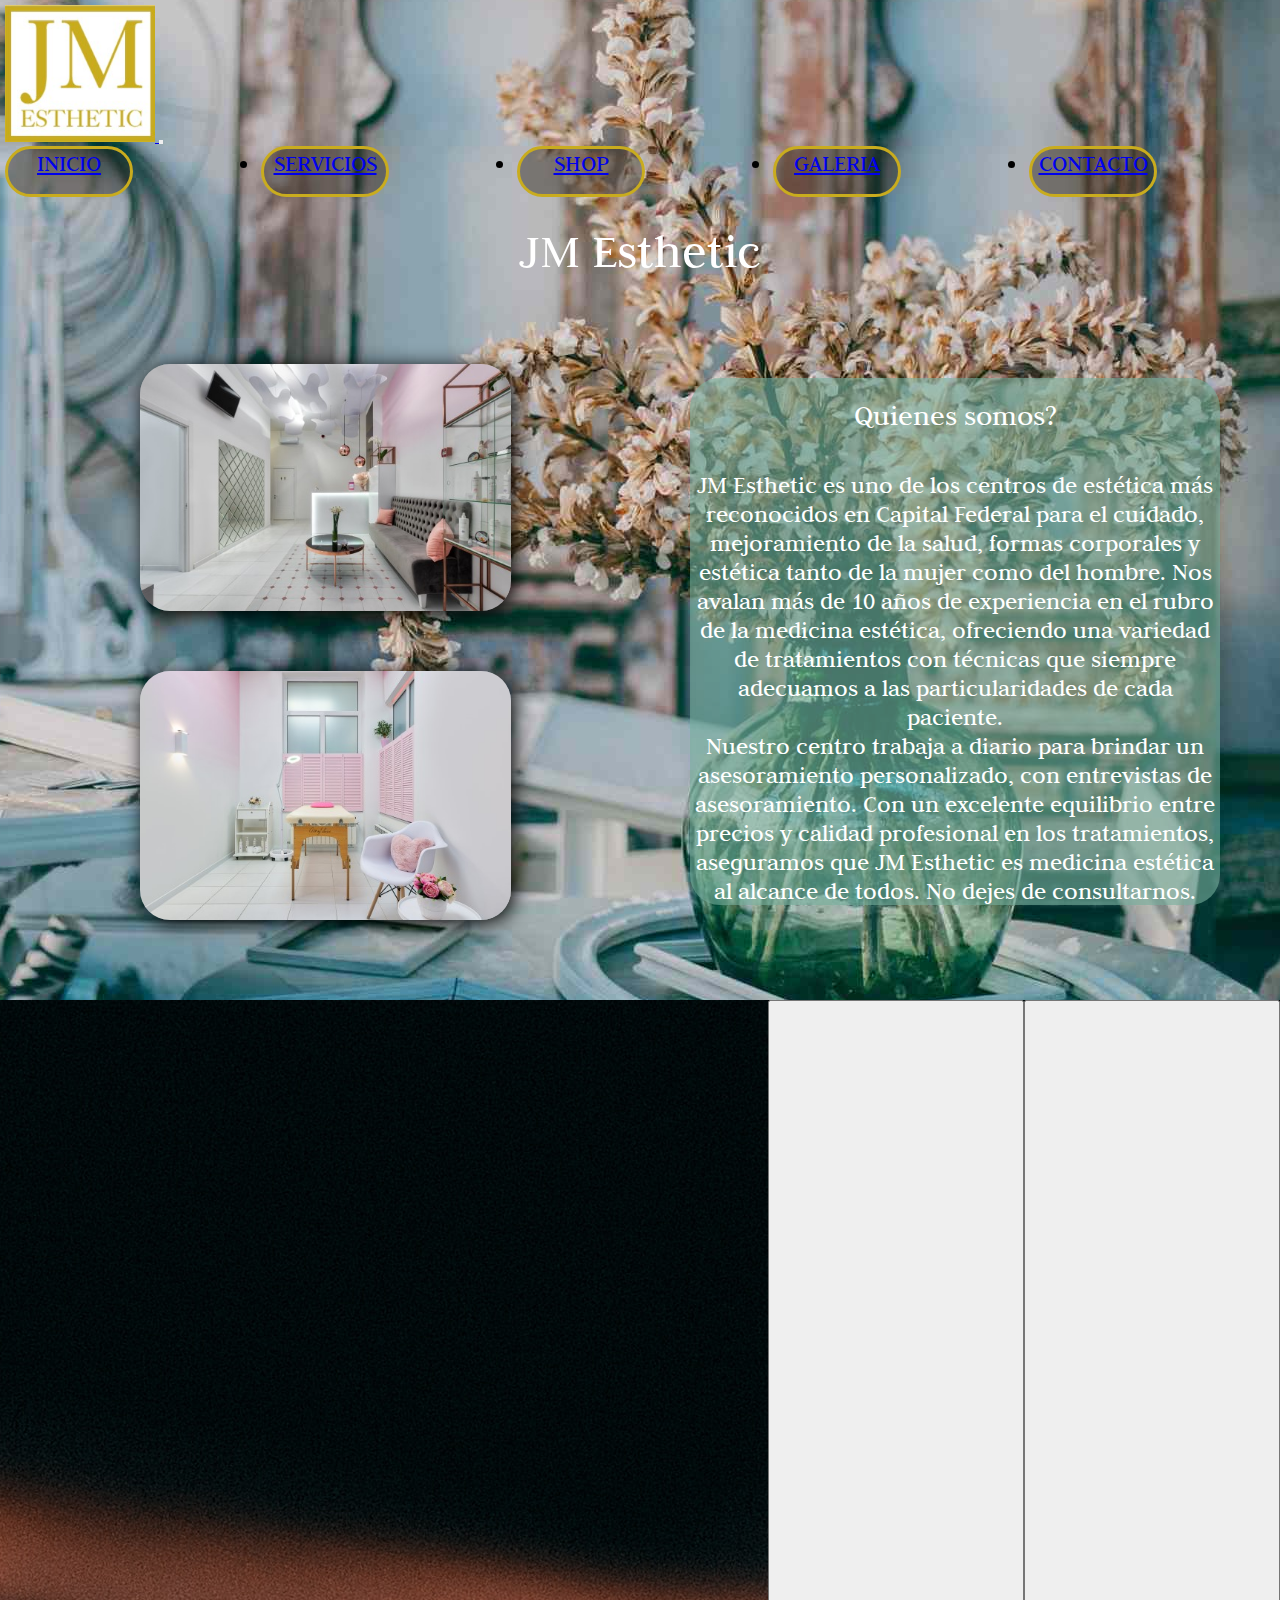
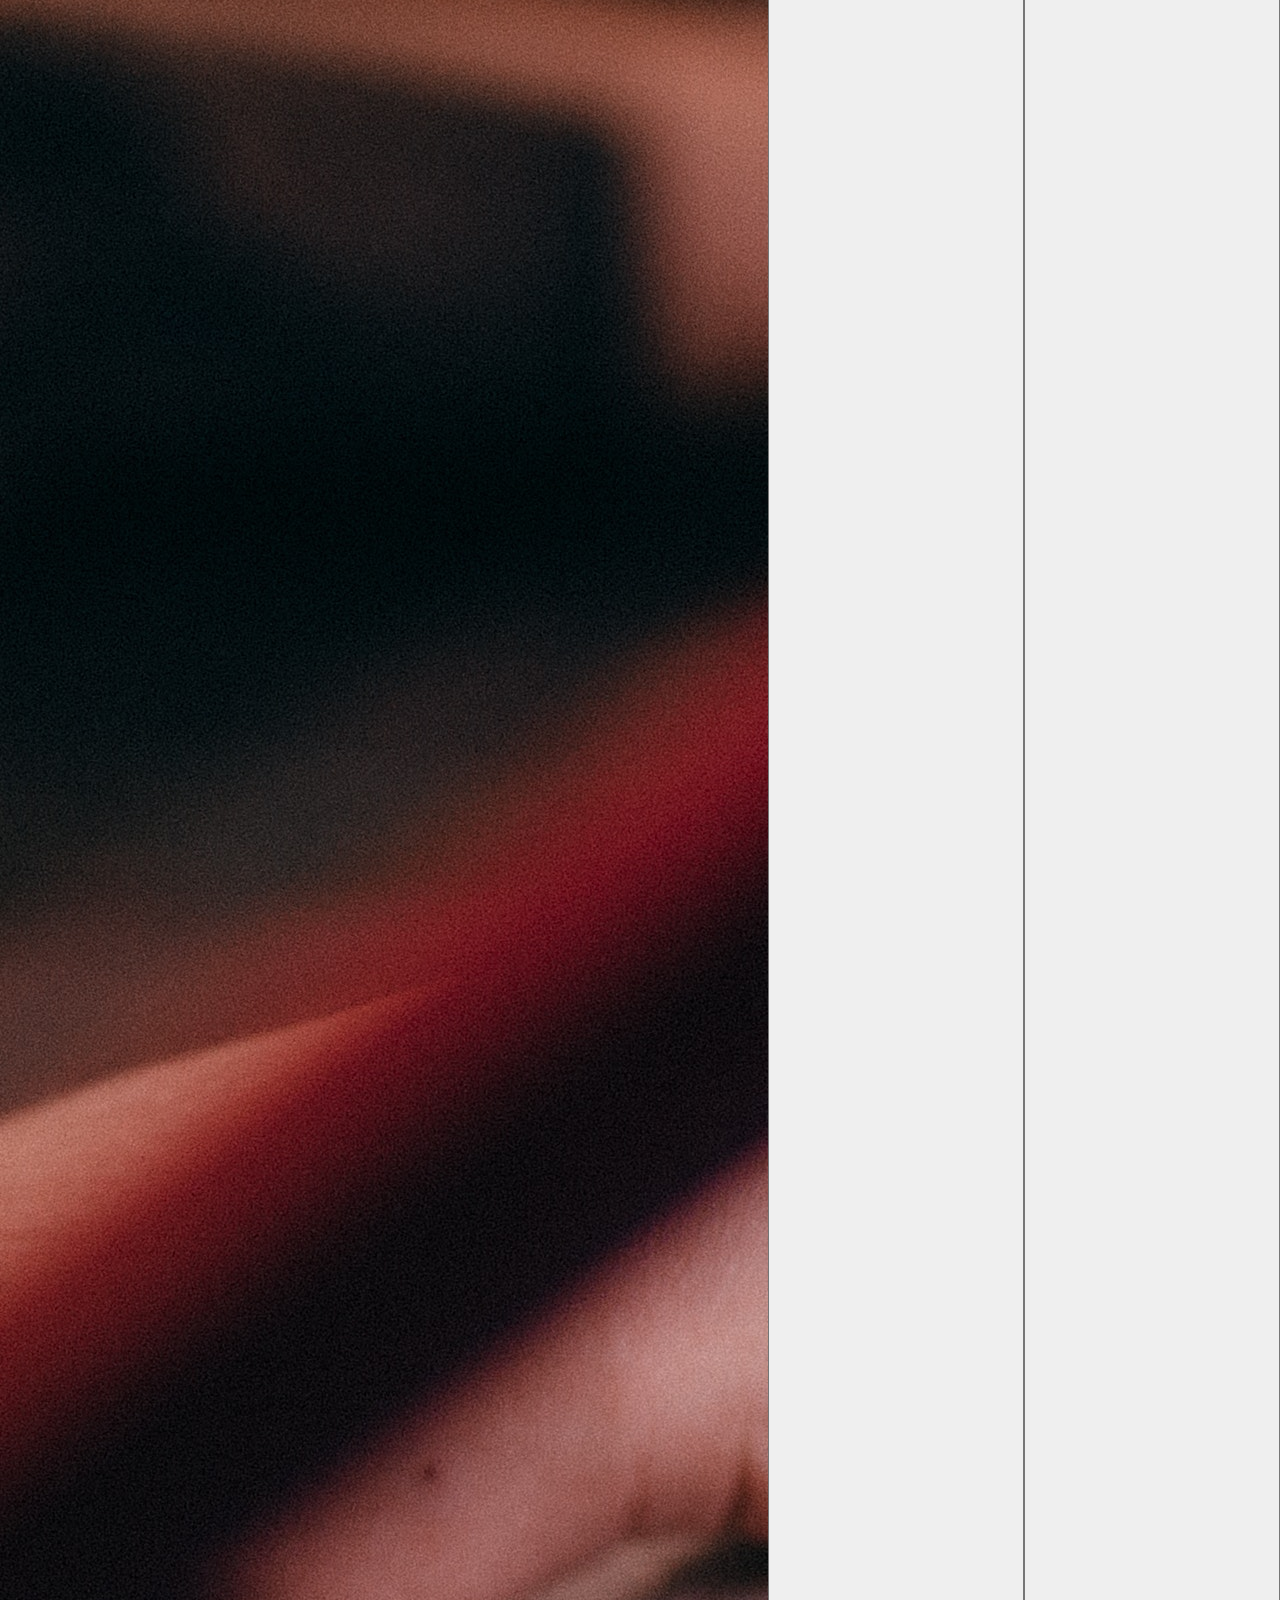
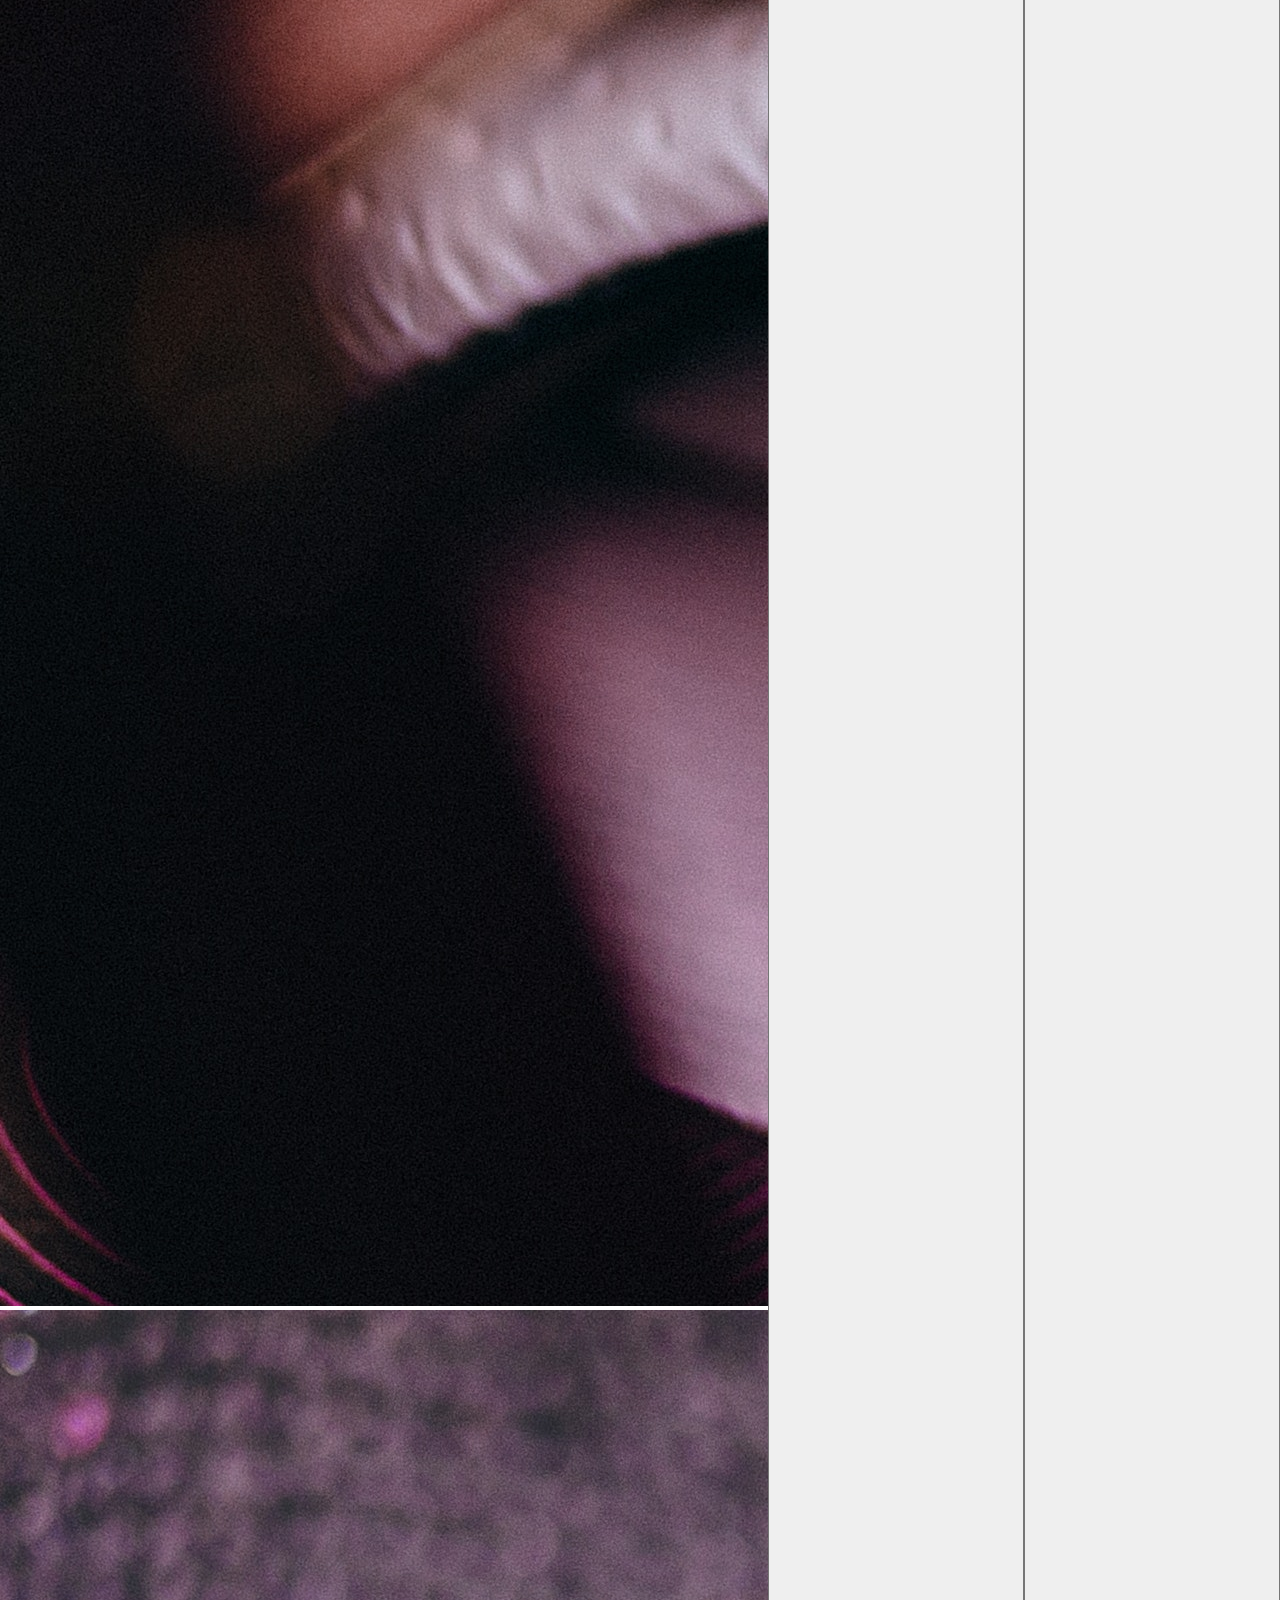
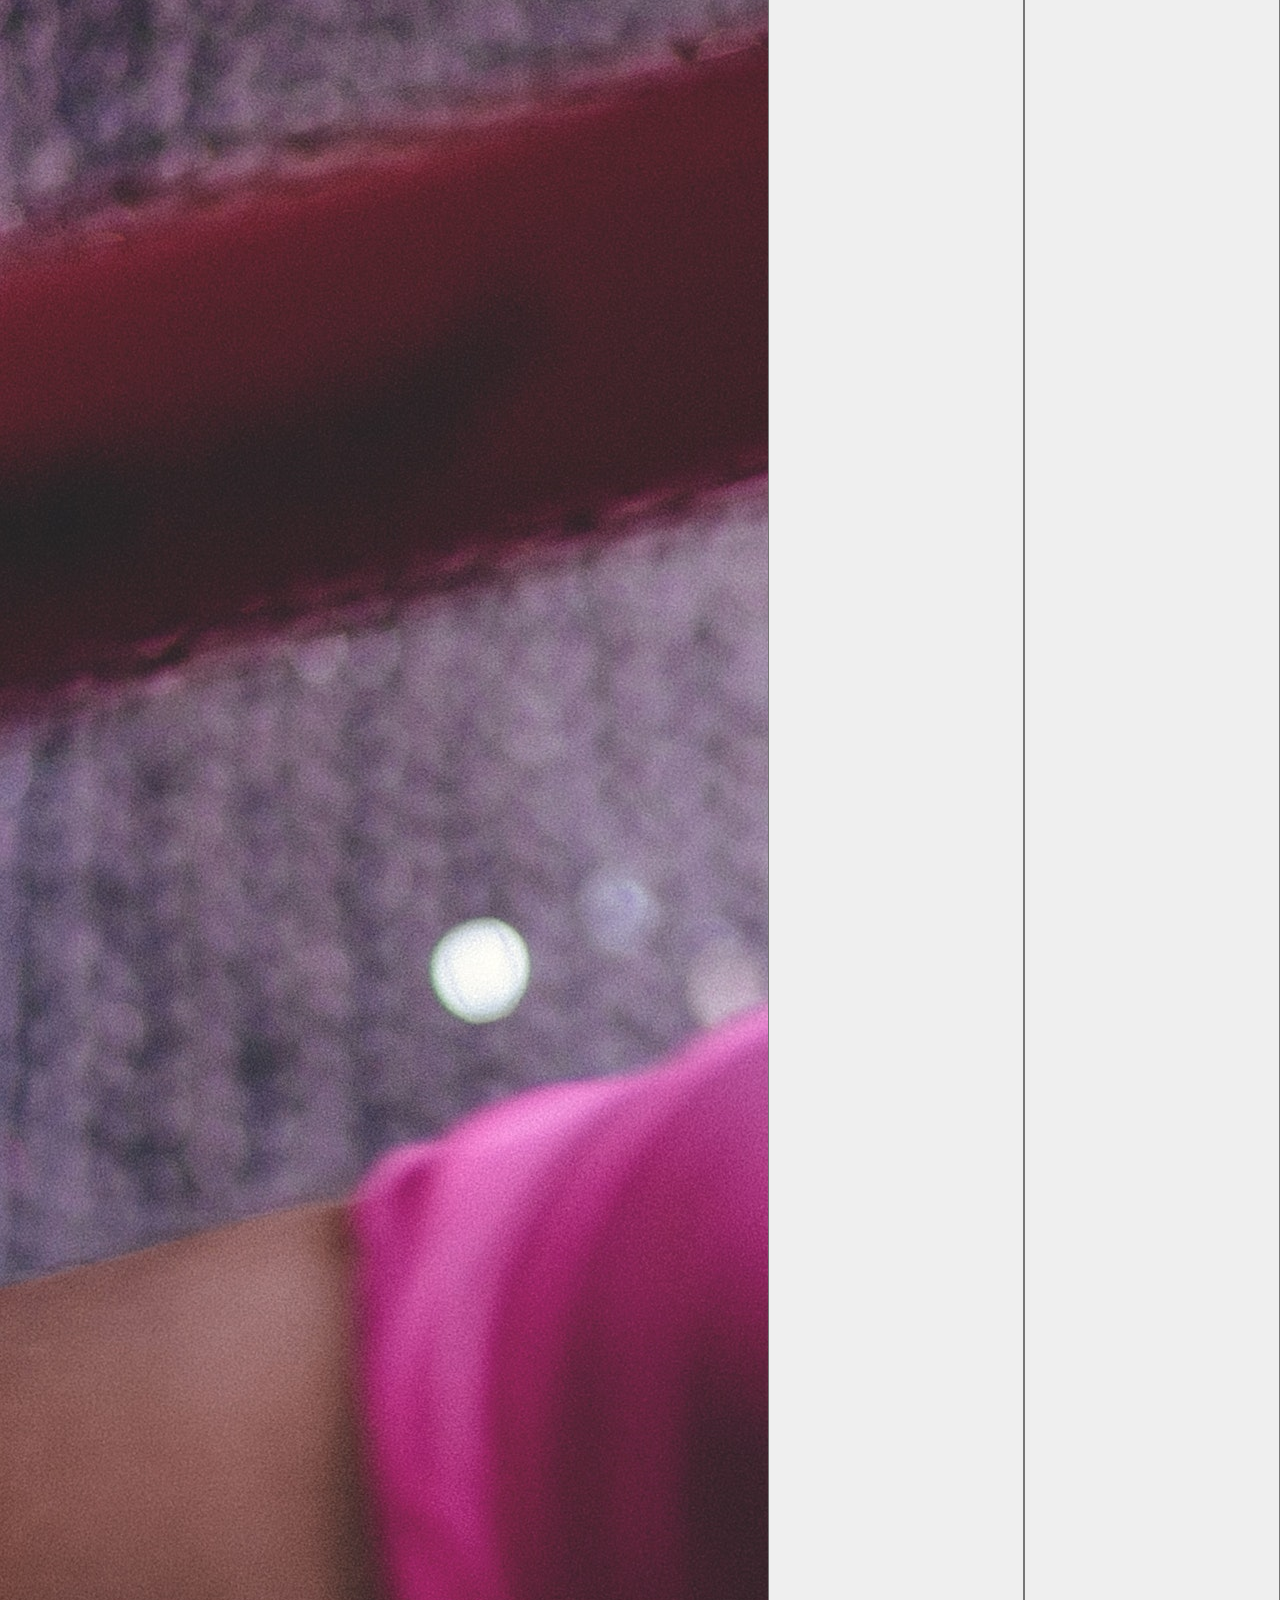
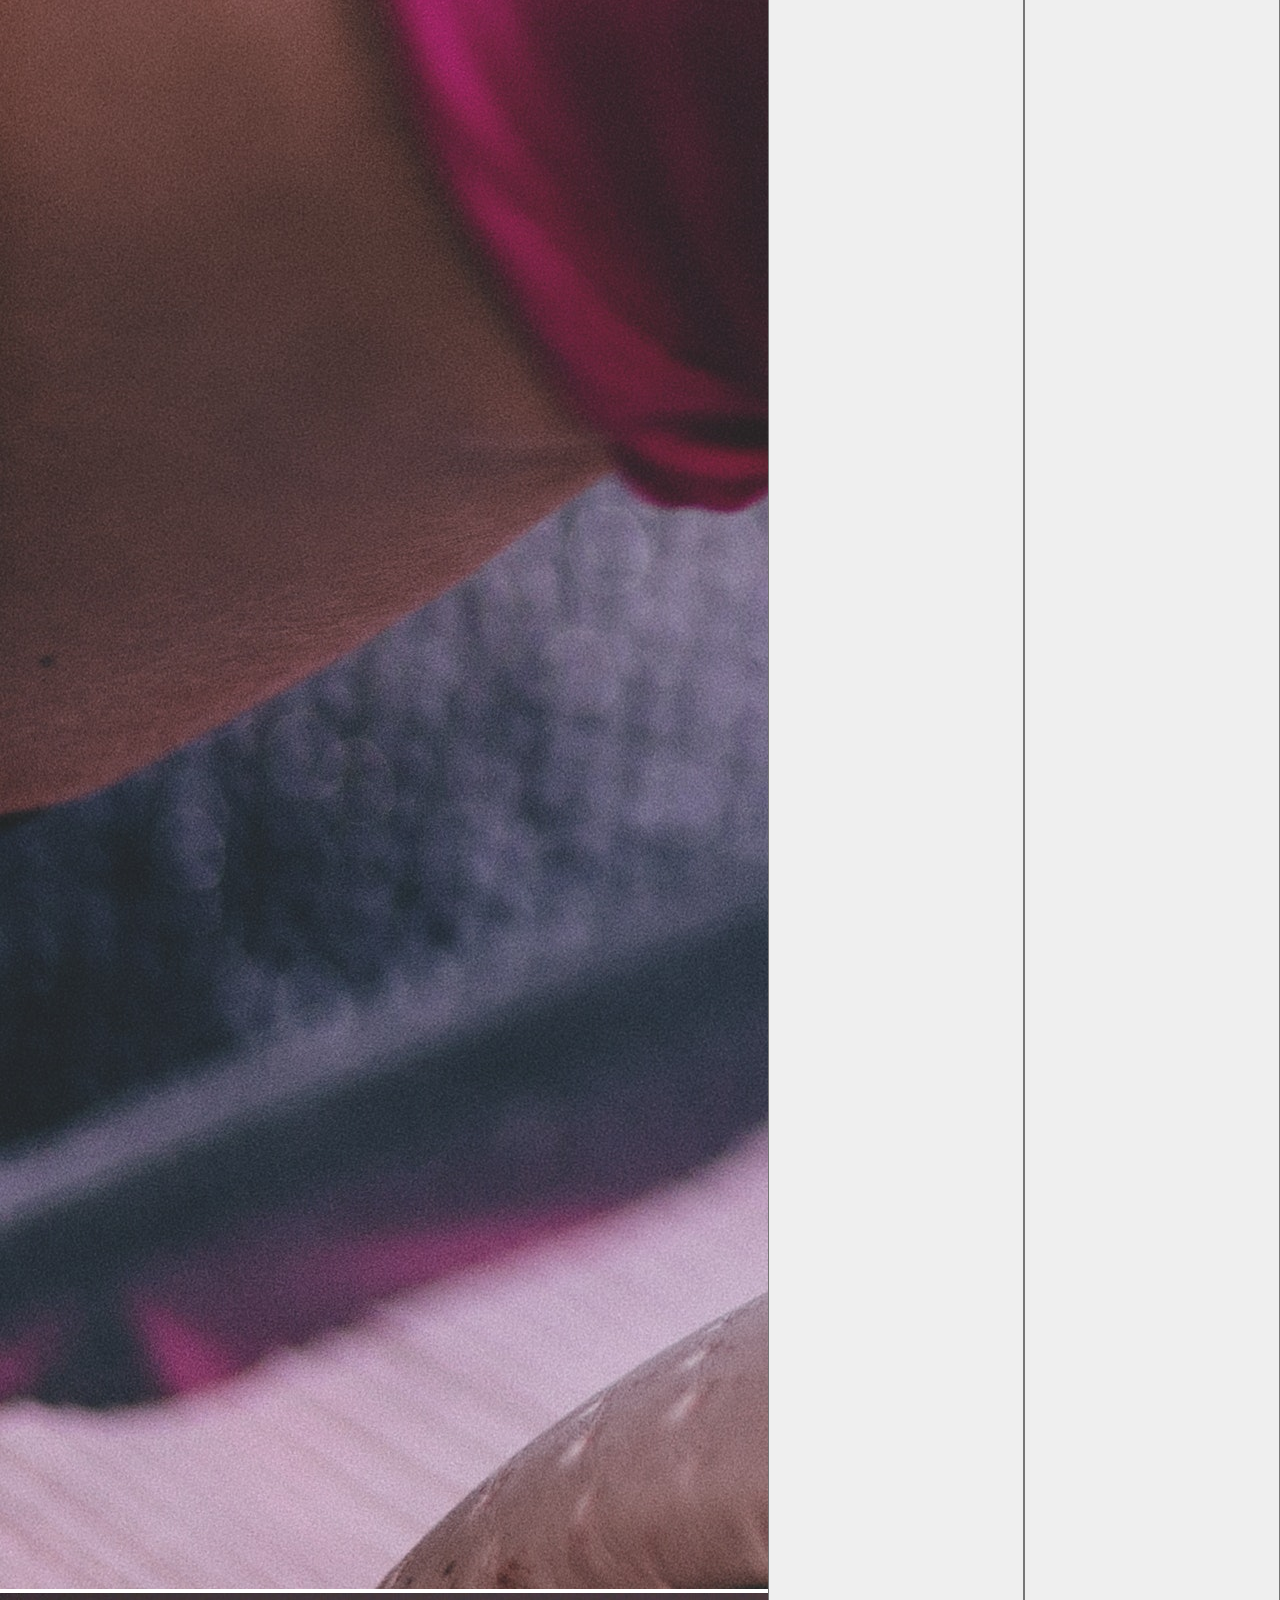
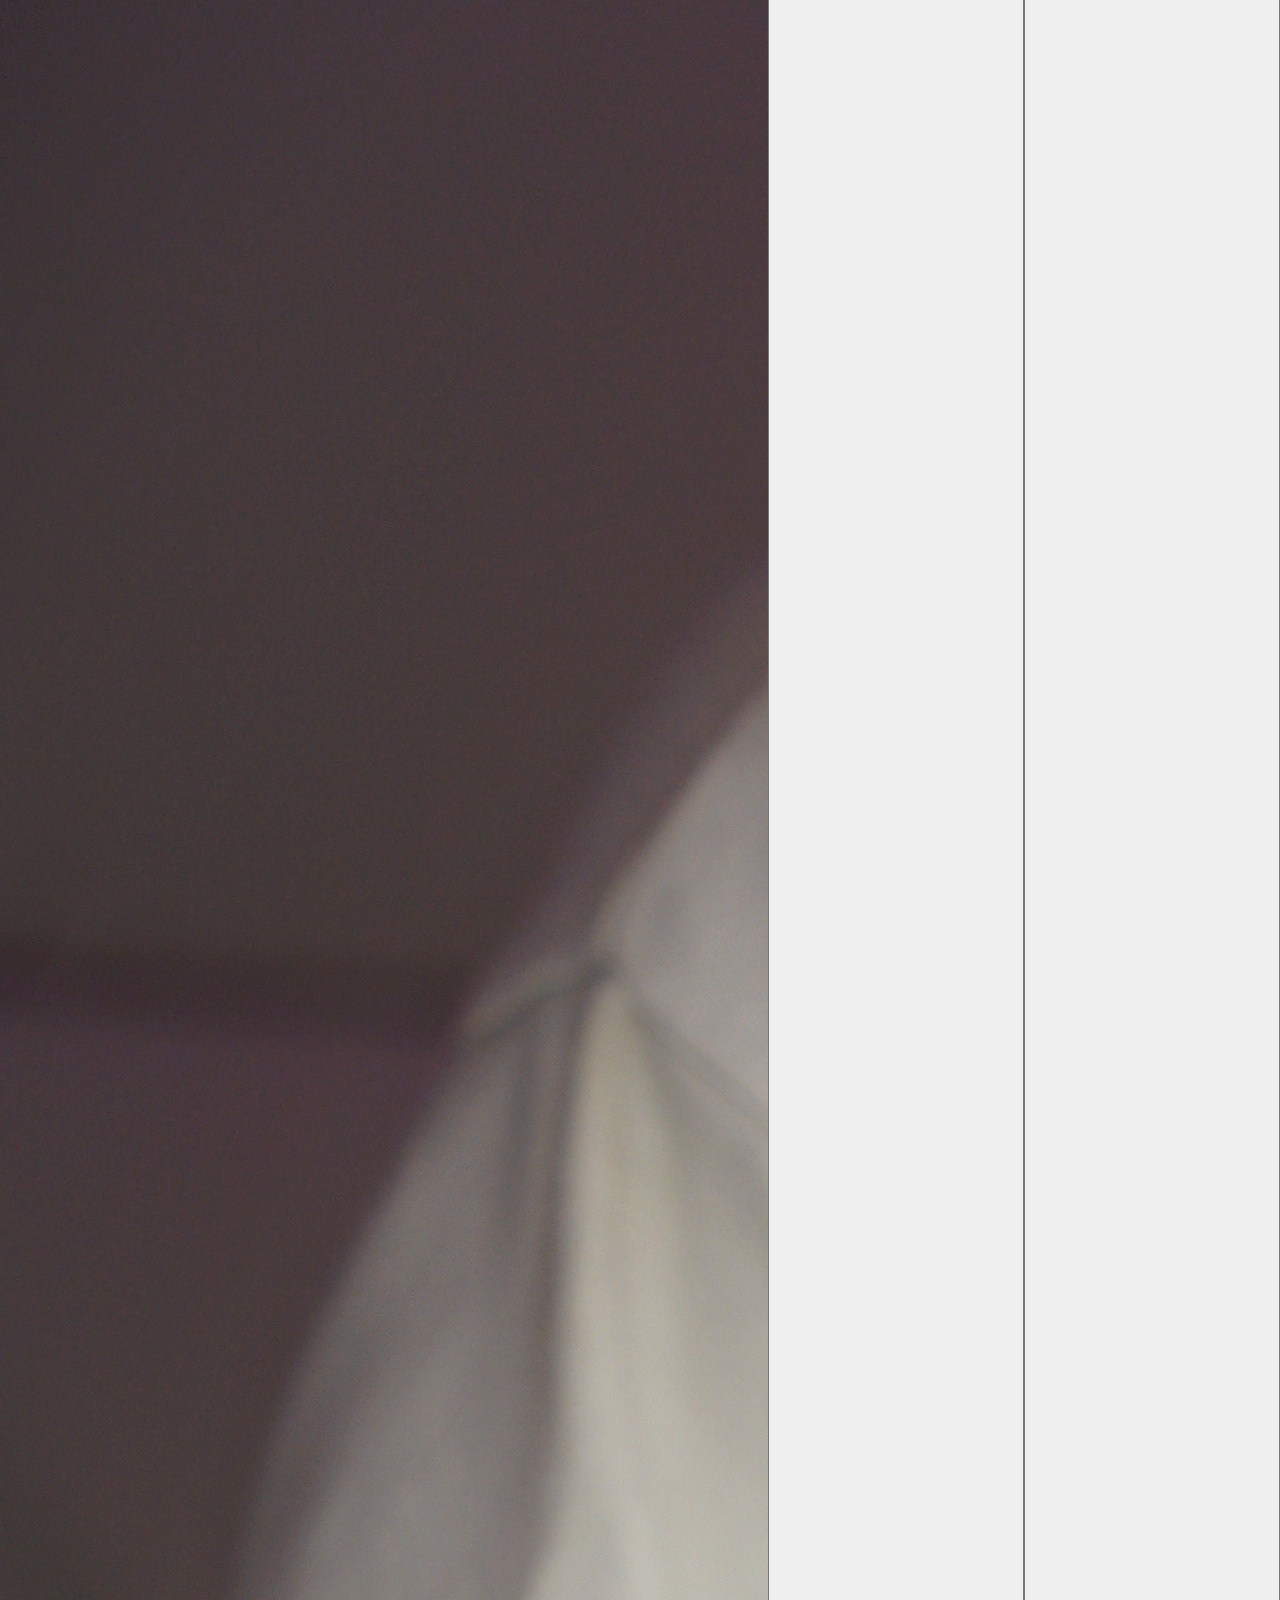
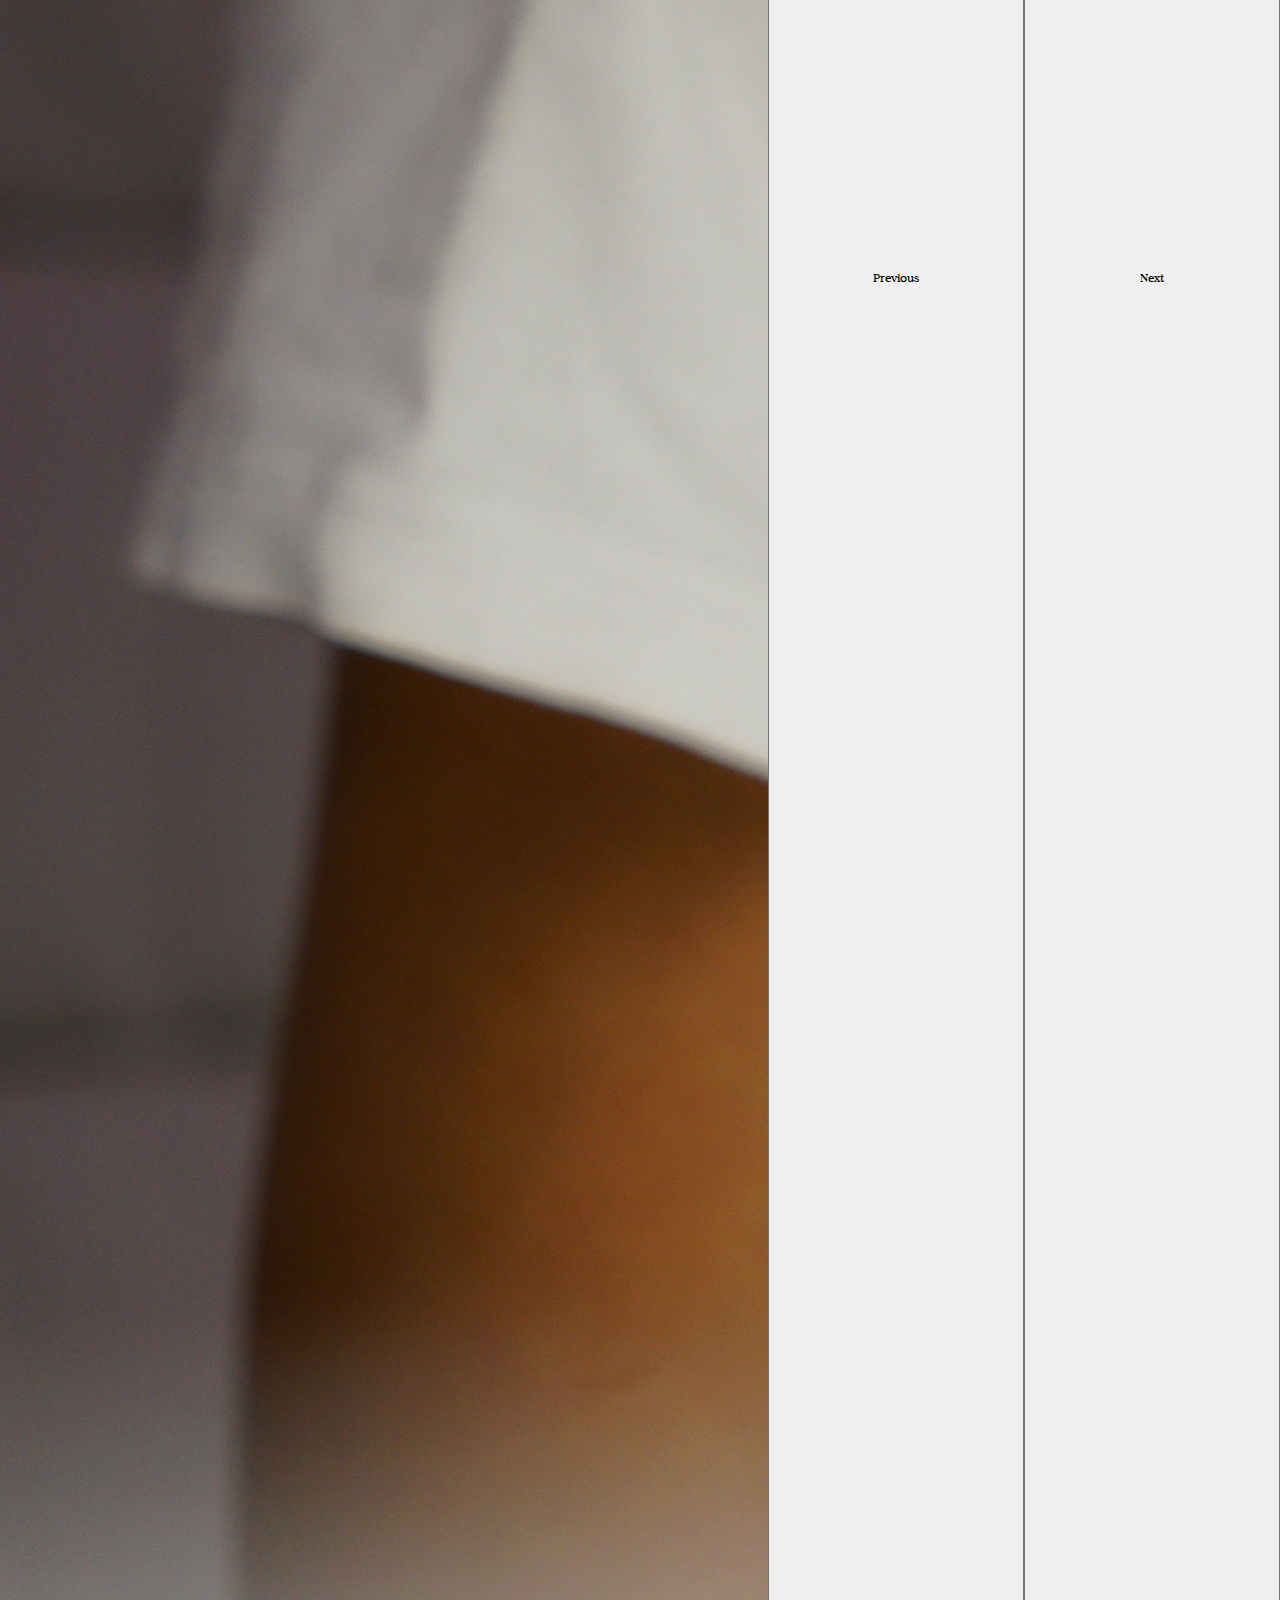
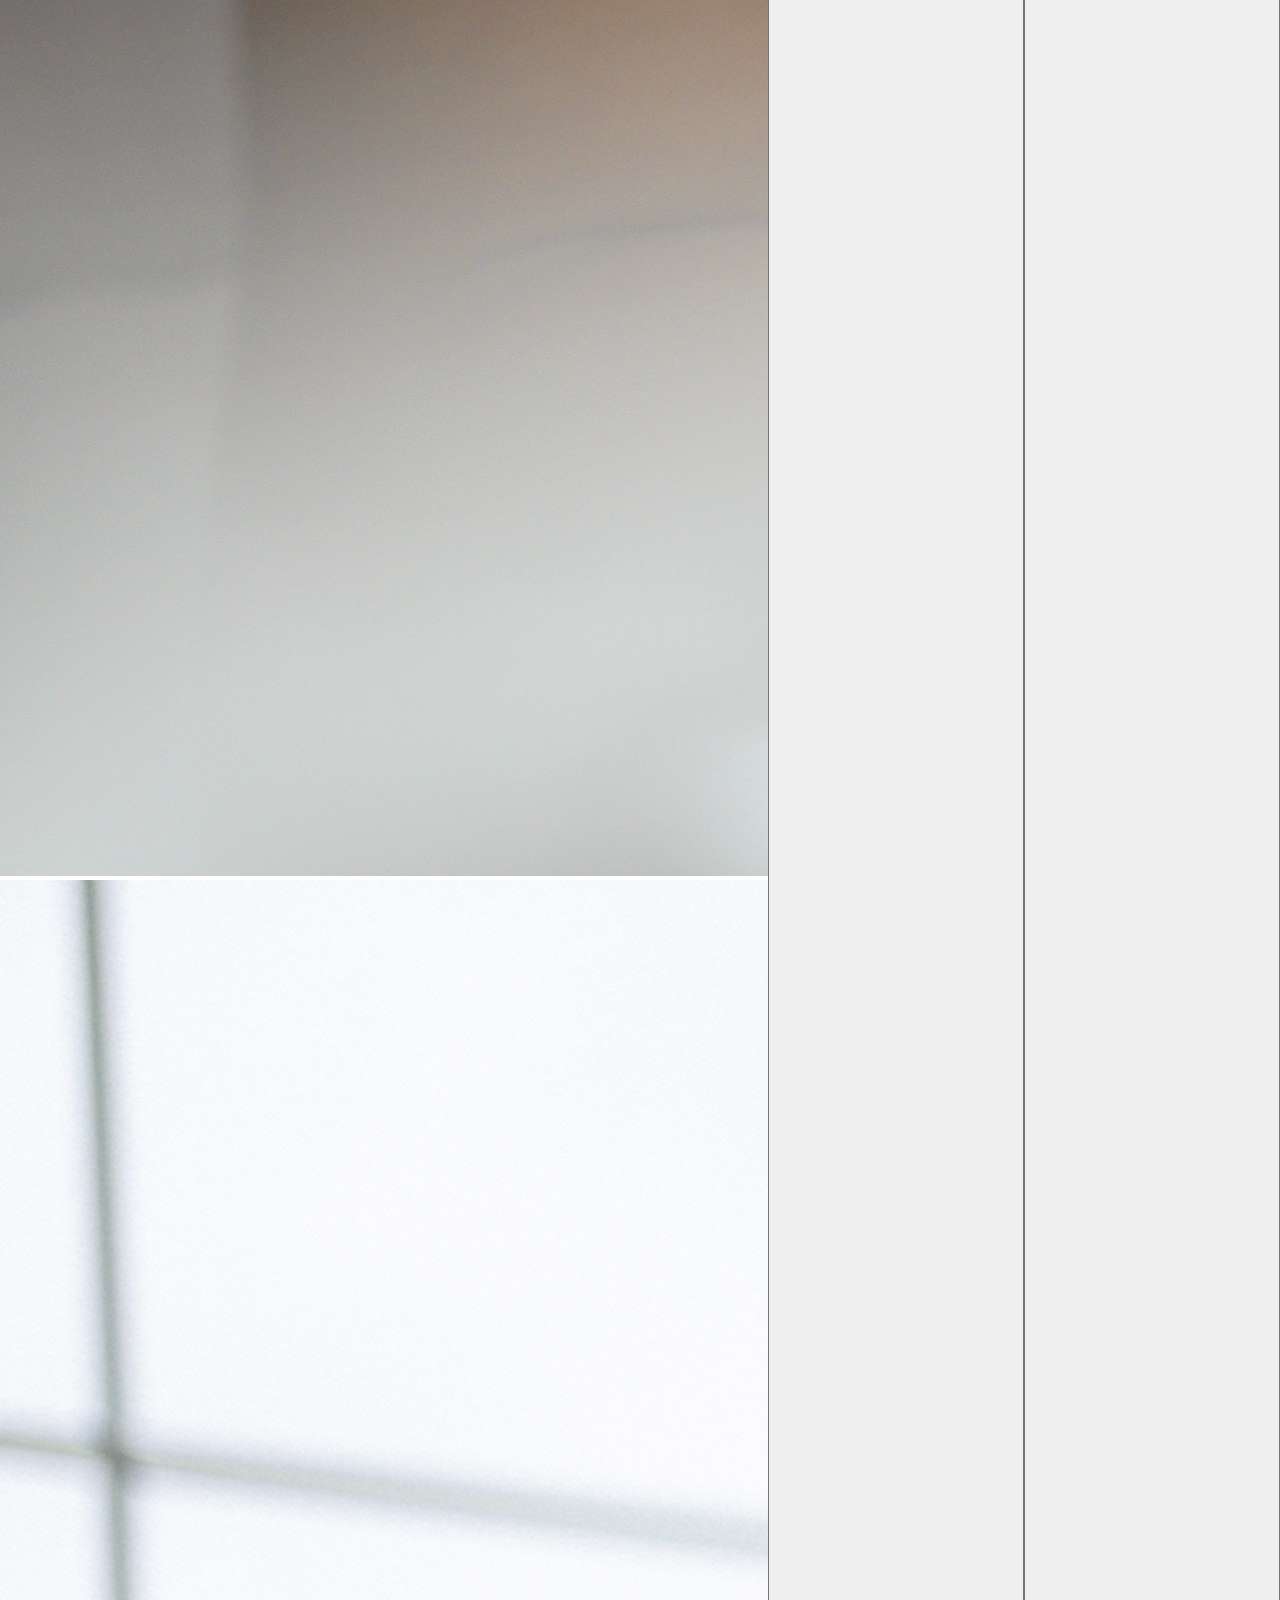
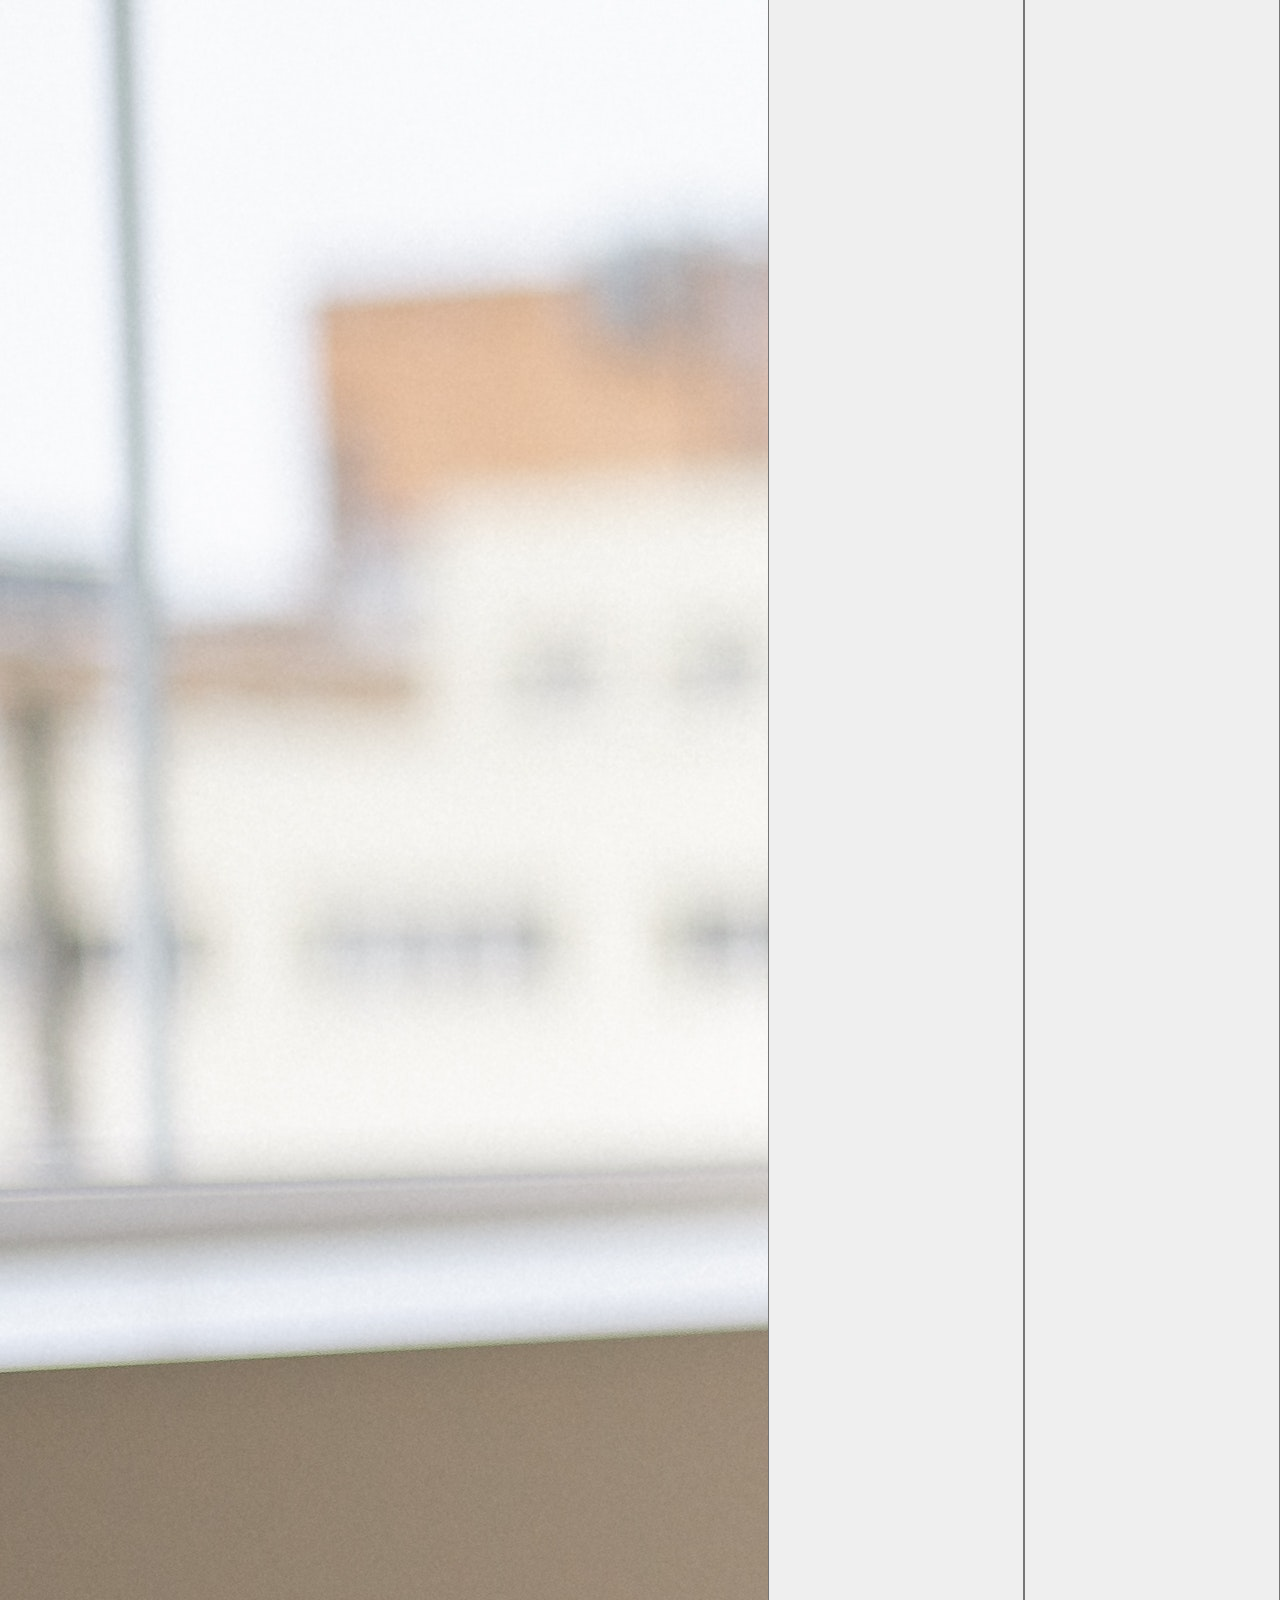
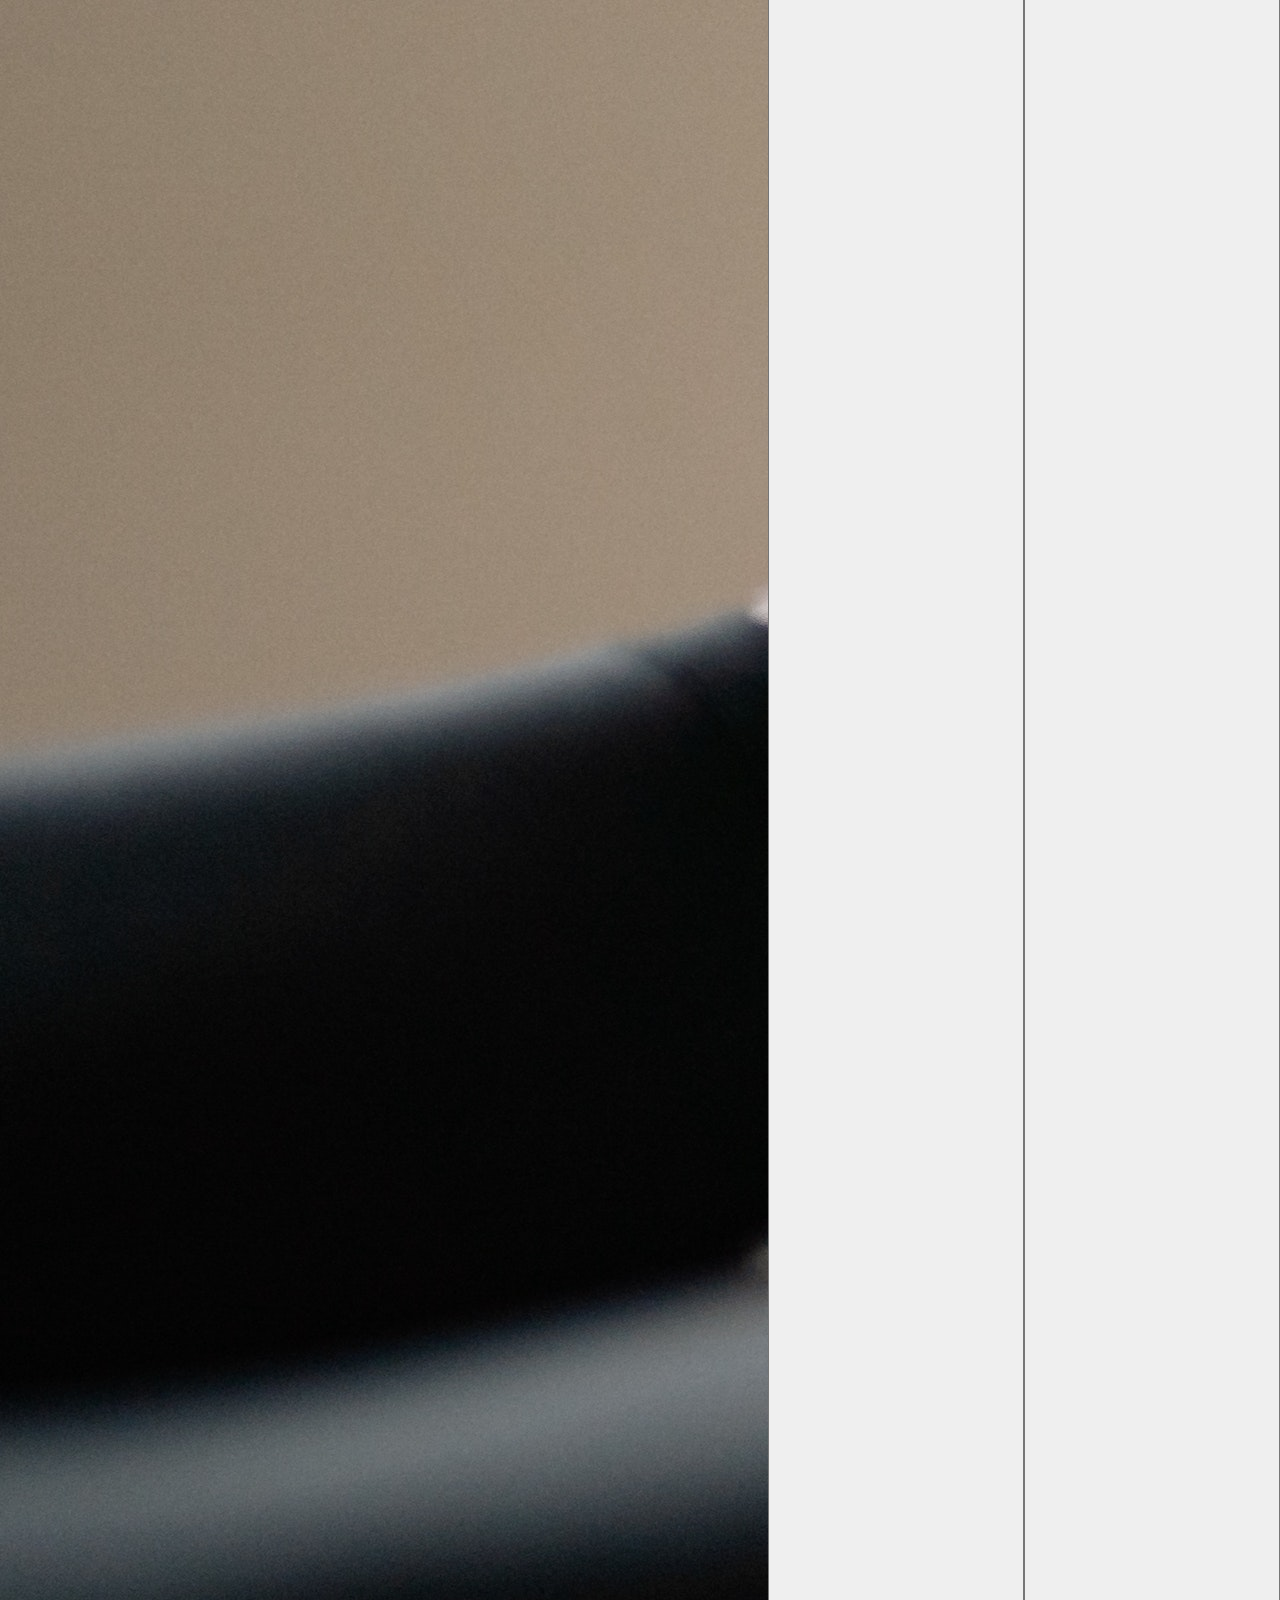
==== index.html @ 108c08ee "final" ====
<!DOCTYPE html>
<html lang="es">
<head>
    <meta charset="UTF-8">
    <meta http-equiv="X-UA-Compatible" content="IE=edge">
    <meta name="viewport" content="width=device-width, initial-scale=1.0">
    <title>JM Esthetic</title>
    <link href="https://cdn.jsdelivr.net/npm/bootstrap@5.2.2/dist/css/bootstrap.min.css" rel="stylesheet" integrity="sha384-Zenh87qX5JnK2Jl0vWa8Ck2rdkQ2Bzep5IDxbcnCeuOxjzrPF/et3URy9Bv1WTRi" crossorigin="anonymous">
    <link rel="stylesheet" type="text/css" href="./style.css">
    <link rel="icon" href="./img/logopaint.ico.ico">
    <link rel="stylesheet" href="https://cdnjs.cloudflare.com/ajax/libs/animate.css/4.1.1/animate.min.css"/>
    <link href="https://fonts.googleapis.com/css2?family=Judson&display=swap" rel="stylesheet">
</head>
<body class="index">
    <header class="header">
        <nav class="navbar navbar-expand-lg bg-light header__navbar bg-transparent">
            <div class="container-fluid">
              <a class="navbar-brand" href="./index.html">
                <img src="./img/logopaint.jpg" class="header__logo" alt="logoJM"> 
              </a>
              <button class="navbar-toggler" type="button" data-bs-toggle="collapse" data-bs-target="#navbarText" aria-controls="navbarText" aria-expanded="false" aria-label="Toggle navigation">
                <span class="navbar-toggler-icon"></span>
              </button>
              <div class="collapse navbar-collapse header__navbar" id="navbarText">
                <ul class="navbar-nav me-auto mb-2 mb-lg-0 navbar__list">
                  <li class="nav-item list__pag">
                    <a class="nav-link p-0 text-white" href="./index.html">INICIO</a>
                      </li>  
                  <li class="nav-item list__pag">
                    <a class="nav-link p-0 text-white" href="./pages/servicios.html">SERVICIOS</a>
                      </li>
                  <li class="nav-item list__pag">
                    <a class="nav-link p-0 text-white" href="./pages/shop.html">SHOP</a>
                  </li>
                  <li class="nav-item list__pag">
                    <a class="nav-link p-0 text-white" href="./pages/galeria.html">GALERIA</a>
                  </li>
                  <li class="nav-item list__pag">
                    <a class="nav-link p-0 text-white" href="./pages/contacto.html">CONTACTO</a>
                  </li>
                </ul>
              </div>
            </div>
          </nav>
        <!-- <a href="./index.html"> <img src="./img/logopaint.jpg" class="header__logo" alt="logoJM"></a>
        <nav class="header__navbar">
            <ul class="navbar__list">
                <li class="list__pag"><a href="./pages/servicios.html">SERVICIOS</a></li>
                <li class="list__pag"><a href="./pages/shop.html">SHOP</a></li>
                <li class="list__pag"><a href="./pages/galeria.html">GALERIA</a></li>
                <li class="list__pag"><a href="./pages/contacto.html">CONTACTO</a></li>
            </ul>
        </nav> -->
    </header>

    <main>
            <h1>JM Esthetic</h1>
            <div class="main__index">   
              <div class="index__img">
                 <img src="./img/interior.jpg" class="img__inside animate__animated animate__fadeInLeft" alt="interior">
                 <img src="./img/interior2.jpg" class="img__inside animate__animated animate__fadeInLeft" alt="interior1">
              </div>
              <div class="index__text animate__animated animate__fadeInRight">
                 <h3 class="text__tittlemain">Quienes somos?</h3><br>
                    <p class="text__description">JM Esthetic es uno de los centros de estética más reconocidos en Capital Federal para el cuidado, mejoramiento de la salud, formas corporales y estética tanto de la mujer como del hombre. Nos avalan más de 10 años de experiencia en el rubro de la medicina estética, ofreciendo una variedad de tratamientos con técnicas que siempre adecuamos a las particularidades de cada paciente.</p>
                    <p class="text__description">Nuestro centro trabaja a diario para brindar un asesoramiento personalizado, con entrevistas de asesoramiento. Con un excelente equilibrio entre precios y calidad profesional en los tratamientos, aseguramos que JM Esthetic es medicina estética al alcance de todos. No dejes de consultarnos.</p>
              </div>
            </div>
            <div id="carouselExampleControls" class="carousel slide" data-bs-ride="carousel">
              <div class="carousel-inner">
                <div class="carousel-item active">
                  <img src="./img/mano1.jpg" class="d-block w-100 hands" alt="mano1">
                </div>
                <div class="carousel-item">
                  <img src="./img/mano2.jpg" class="d-block w-100 hands" alt="mano2">
                </div>
                <div class="carousel-item">
                  <img src="./img/mano3.jpg" class="d-block w-100 hands" alt="mano3">
                </div>
                <div class="carousel-item">
                  <img src="./img/mas1.jpg" class="d-block w-100 hands" alt="mano3">
                </div>
                <div class="carousel-item">
                  <img src="./img/mas2.jpg" class="d-block w-100 hands" alt="mano3">
                </div>
                
              </div>
              <button class="carousel-control-prev" type="button" data-bs-target="#carouselExampleControls" data-bs-slide="prev">
                <span class="carousel-control-prev-icon" aria-hidden="true"></span>
                <span class="visually-hidden">Previous</span>
              </button>
              <button class="carousel-control-next" type="button" data-bs-target="#carouselExampleControls" data-bs-slide="next">
                <span class="carousel-control-next-icon" aria-hidden="true"></span>
                <span class="visually-hidden">Next</span>
              </button>
            </div>
    </main>

    <footer>
        <div class="footer__direc">
            <h4 class="direc__ubi">UBICACIÓN Y CONTACTO</h4>
            <p class="direc__p">011-2345678</p>
            <p class="direc__p">Av. Diaz Velez 3758</p>
            <p class="direc__p">Almagro- Cap. Federal</p>
        </div>
        <div class="footer__copy">
            <p>COPYRIGHT JAQUELINE MARTINEZ</p>
        </div>
        <nav class="footer__nav">
            <a href="https://www.facebook.com" target="_blank" class="logo-redes"> <img src="./img/logofbpng0.png" alt="logo facebook" ></a> <!--icono aparece en color blanco-->
            <a href="https://www.instagram.com" target="_blank" class="logo-redes"> <img src= "./img/instagrampng.png" alt="logo instagram"></a> <!--icono aparece en color blanco-->
        </nav>
    </footer>
    <script src="https://cdn.jsdelivr.net/npm/@popperjs/core@2.11.6/dist/umd/popper.min.js" integrity="sha384-oBqDVmMz9ATKxIep9tiCxS/Z9fNfEXiDAYTujMAeBAsjFuCZSmKbSSUnQlmh/jp3" crossorigin="anonymous"></script>
    <script src="https://cdn.jsdelivr.net/npm/bootstrap@5.2.2/dist/js/bootstrap.min.js" integrity="sha384-IDwe1+LCz02ROU9k972gdyvl+AESN10+x7tBKgc9I5HFtuNz0wWnPclzo6p9vxnk" crossorigin="anonymous"></script>
</body>
</html>
---- style.css ----
* {
    margin: 0;
    padding: 0;
    font-family: 'Judson', serif;
    
    
}



/*-------------------------HEADER-------------*/
.header {
    display: flex;
    flex-direction: row;
    justify-content: space-between;
    align-items: center;
    padding: 5px ;
    width: 100%;
}

.header__logo {
    width: 150px;
    height: auto;
}



.header__navbar {
    width: 100%;
    background-color: transparent;
    
}



.navbar__list {
    display: flex;
    flex-direction: row;
    width: 100%;
    
}


.list__pag {
    font-size: 24px;
    border: 3px solid #C9AC1E;
    border-radius: 60px;
    width: 100%;
    height: 45px;
    text-align: center;
    background-color: rgba(48, 43, 34, 0.473);
    margin-right: 10%;
    
    
  
}

.list__pag:hover {
    font-size: 24px;
    border: 3px solid #C9AC1E;
    border-radius: 60px;
    width: 100%;
    height: 45px;
    text-align: center;
    background-color: rgba(238, 160, 15, 0.473);
    margin-right: 10%;
  
}

/*---------------------MOBILE HEADER-------------*/

@media screen and (max-width:768px) {
    .navbar-toggler {
        border: 2px solid #C9AC1E;
        background-color: rgba(238, 160, 15, 0.473);
        
    }

    .header__logo {
        width: 130px;
        height: auto;
    }

    .navbar__list {
        display: flex;
        flex-direction: column;
        width: 100%;
    }
    .nav-link {
        font-size: 19px;
        padding: 0;
        display: inline;
    }

    li {
        margin-top: 15px;
    }
}


/*------------------------------------ Pag INICIO-------------*/
.index {
    background-image: url(./img/inicio.jpg);
    background-repeat: no-repeat;
    background-position: center;
    background-attachment: fixed;
    
}

h1 {
    color: white;
    font-family: 'Judson', serif;
    font-size: 50px;
    text-align: center;
    margin-top: 20px;
    font-weight: lighter;
    
    
}


.main__index {
    display: flex;
    flex-direction: row;
    align-items: center;
    margin-top: 5px;
    margin-left: 60px;
    
}


.img__inside {
    margin: 30px;
    border-radius: 30px;
    width: 70%;
    height: auto;
    box-shadow: 3px 3px 20px;
    
    
    
}
.index__text {
    background-color: rgba(118, 175, 157, 0.6);
    width: 50%;
    height: auto;
    margin-right: 60px;
    border-radius: 30px;
    
    
}

.text__description {
    color: white;
    text-align: center;
    font-size: 25px;
    width: 100%;
    

}

.text__tittlemain {
    color: white;
    text-align: center;
    font-size: 30px;
    margin: 20px;
}

.index__img {
    width: 50%;
    display: flex;
    flex-direction: column;
    margin: 50px;
}

.carousel {
    position: relative;
    display: flex;
    justify-content: center;
    
}

.carousel-inner {
    width: 60%;
    border-radius: 30px;
}

.carousel-control-next, .carousel-control-prev {
    width: 45%;
}


/*-------------------MOBILE INICIO-------------*/

@media screen and (max-width:768px) {
    .index {
         background-size: cover;  
    }
    
    h1 {
        font-size: 31px;
         
    }
    
    .main__index {
        flex-direction: column-reverse;
        align-items: center;
        justify-content: center;
        
    }
    
    .img__inside {
        border-radius: 30px;
        width: 80%;
        height: auto;
        
    }
    .index__text {
        width: 100%;
        
    }
    
    .text__description {
        font-size: 16px;
        margin-top: -20px;
    
    }
    
    .text__tittlemain {
        font-size: 21px;
        margin: 5px;
    }
    
    .index__img {
        width: 100%;
        align-items: center;
        margin: 0;
        margin-right: 60px
        
    }

    .carousel-inner {
        width: 100%;
        
    }

    .carousel-control-next, .carousel-control-prev {
        width: 10%;
    }
  
}



/*------------------------------------ PAGINA SERVICIOS--------------------------*/
.services {
    background-image: url(./img/fondoservicio.jpg);
    background-repeat: no-repeat;
    background-position: center;
    background-attachment: fixed;
    
}

.service__container {
    display: flex;
    flex-direction: column;
    align-items: center;
    width: 100%;
    margin-top: 40px;
    
}

.service__img {
    width: 80%;
    height: auto;
    border-radius: 15px;
    box-shadow: 3px 3px 10px;
}

h3 {
    color: white;
    text-align: center;
    font-size: 25px;
    font-weight: lighter;
}

.container__manicure {
    width: 80vw;
    height: 350px;
    background-color: rgb(243, 218, 216, 0.5);
    border-radius: 40px;
    padding: 30px;
    
}

.container__manicure:hover {
    
    transform: scale(1.1);
    transition: all 1s ease;
    

}

.manicure__service {
    display: flex;
    flex-direction: row;
    align-items: center;
    margin-left: 80px;
    
  
    
    
}

.manicure__description {
    margin: 30px;
    display: flex;
    flex-direction: row;
   
    
    
}

.list__type {
    font-size: 20px;
    font-weight: lighter;
    color: white;
    text-align: start;
    margin-right: 150px;
    
    
}

.description__list {
    list-style-type: circle;
}

.container__facial {
    margin-top: 60px;
    width: 80vw;
    height: 350px;
    background-color: rgb(243, 218, 216, 0.5);
    border-radius: 40px;
    padding: 30px;
}

.container__facial:hover {
    transform: scale(1.1);
    transition: all 1s ease;

}


.facial__service {
    display: flex;
    flex-direction: row-reverse;
    margin-right: 80px;
    align-items: center;
    margin-top: 50px;
    
    
}

.facial__description {
    margin-right: 80px;
    display: flex;
    flex-direction: row;
}

/*---------------------------MOBILE PAGINA SERVICIOS--------------------------*/

@media screen and (max-width:768px) {
    
    
    
    .service__img {
        width: 100%;

    }
    
    .service__tittle {
        font-size: 30px;
        margin-top: 10px;
    }
    
    .container__manicure {
        width: 80%;
        height: auto;
        padding: 5px;
    
    }

    .container__manicure:hover {
        transform: none
    }
    
    .manicure__service {
        flex-direction: column;
        margin: 10px;
        
    }

    .manicure__description {
        margin: 30px;
        display: flex;
        flex-direction: column;
        
    }

    .list__type {
        text-align: center;
        width: 100%;
    }
    
    .description__listm {
        list-style-type: circle;
        
       
    }

    .description__listf {
        list-style-type: circle;
        margin-left: 90px;
        
       
    }
    
    .container__facial {
        width: 80%;
        height: auto;
        padding: 5px;
        
    }

    .container__facial:hover {
        transform: none;
    
    }
    
    .facial__service {
        display: flex;
        flex-direction: column;
        margin: 10px;
    }

    .facial__description {
        margin-right: 80px;
        display: flex;
        flex-direction: column;
    }
    
  
}

/*------------------------------------ PAG SHOP ------------------------*/
.shop {
    background-image: url(./img/fondoshop.jpg);
    background-repeat: no-repeat;
    background-position: 70%;
    background-size: cover;
    background-attachment: fixed;
}



.card {
    width: 200px;
    height: 350px;
    background: linear-gradient(0deg, rgba(195,162,158,1) 29%, rgba(219,209,209,1) 100%);
    border-radius: 40px;
    margin: 30px;
    display: flex;
    flex-direction: column;
    justify-content: center;
    align-items: center;
    text-align: center;
    padding: 10px;
    color: white;
    box-shadow: 3px 3px 30px black;
    
}



.card:hover {
    transform: scale(1.2);
    transition: all 1s ease;
}

.button-buy {
    width: 70px;
    height: 30px;
    background: transparent;
    color: white;
    border-color: white;
    border-radius: 10px;
    border-style: solid;
    font-family: 'Judson', serif;
    font-size: 15px;
    
    
}

.card__tittle, .card__price {
    color: white;
    font-size: 16px;
    font-family: 'Judson', serif;
}

/*-----------------------------MOBILE PAG SHOP ------------------------*/

@media screen and (max-width:768px) {
    .shop {
        background-image: url(./img/fondoshop.jpg);
        background-repeat: no-repeat;
        background-position: 70%;
        background-size: cover;
        background-attachment: fixed;
    }
    
    .containerProducts {
        display: flex;
        flex-direction: row;
        flex-wrap: wrap;
       
    }
    
    .card {
        
        margin: 20px 80px;
        display: flex;
        flex-direction: column;
        
    }
    
    .card:hover {
        transform: none;
    }

}


/*------------------------------------ Pag GALERIA---------------------------*/

.galery {
    background-image: url(./img/galeria.jpg);
    background-repeat: no-repeat;
    background-position: 70%;
    background-size: cover;
    background-attachment: fixed;
}


h2 {
    color: white;
    font-family: 'Judson', serif;
    font-size: 40px;
    text-align: center;
    margin-top: 60px;
    font-weight: lighter;
}
    
    
    
.hands__manicure  {
    font-size: 30px;
    
}

.hands__container {
    display: flex;
    justify-content: center;
    width: 100%;
    
}

.face__facial {
    font-size: 30px;
    
}

.fase__facial, .hands__manicure {
    color: white;
    font-family:'Judson', serif;
    font-size: 30px;
    text-align: center;
    margin-top: 40px;
    font-weight: lighter;
    
}

.container-galery {
    display: flex;
    flex-direction: column;
}

.row__hands {
    margin: 5px 40px;
}



.hands1 {
    border-radius: 20px;
    box-shadow: 3px 3px 10px;
    
}

.hands1:hover{
    transform: scale(1.5);
    transition: all 1s ease;
    

}

.hands2 {
    border-radius: 20px;
    box-shadow: 3px 3px 10px;
}


.hands2:hover{
    transform: scale(1.5);
    transition: all 1s ease;
}

.hands3 {
    border-radius: 20px;
    box-shadow: 3px 3px 10px;
}

.hands3:hover{
    transform: scale(1.5);
    transition: all 1s ease;
}

.face {
    margin-top: 40px;
}

.face__container {
    display: flex;
    justify-content: center;
}

.row__face {
    margin: 5px 50px;
}


.face1 {
    border-radius: 20px;
    box-shadow: 3px 3px 10px;
}

.face1:hover{
    transform: scale(1.5);
    transition: all 1s ease;
}

.face2 {
    border-radius: 20px;
    box-shadow: 3px 3px 10px;
}

.face2:hover{
    transform: scale(1.5);
    transition: all 1s ease;
}

.face3 {
    border-radius: 20px;
    box-shadow: 3px 3px 10px;
}

.face3:hover{
    transform: scale(1.5);
    transition: all 1s ease;
}

/*------------------------------------MOBILE Pag GALERIA---------------------------*/

@media screen and (max-width:768px) {
    h2 {
        
        font-size: 30px;
        margin-top: 10px;
    }
     
    .face__facial {
        
        font-size: 23px;
        margin-top: 10px;
        
    }

    .hands__manicure {
        
        font-size: 23px;
        margin-top: 10px;
        
    }

    .hands__img {
        display: flex;
        flex-direction: column;
        margin: 10px;
        
        
    }
    .hands1 {
        border-radius: 20px;
        box-shadow: 3px 3px 10px;
        margin: 10px;
    }
    .hands2 {
        border-radius: 20px;
        box-shadow: 3px 3px 10px;
        margin: 10px;
    }
    .hands3 {
        border-radius: 20px;
        box-shadow: 3px 3px 10px;
        margin: 10px
    }

    .hands1:hover{
        transform: none;
    }
    .hands2:hover{
        transform: none;
    }
    .hands3:hover{
        transform: none;
    }

    .row__div {
        display: flex;
        justify-content: center;
    }

    .face__img {
        display: flex;
        flex-direction: column;
        margin:10px 35px;
        width: 80%;
        
    }
    .face1 {
        border-radius: 20px;
        box-shadow: 3px 3px 10px;
        margin: 10px;
    }
    
    .face1:hover{
        transform: none;
        
    }
    .face2 {
        border-radius: 20px;
        box-shadow: 3px 3px 10px;
        margin: 10px;
    }
    
    .face2:hover{
        transform: none;
        
    }
    
    .face3 {
        border-radius: 20px;
        box-shadow: 3px 3px 10px;
        margin: 10px;
    }
    
    .face3:hover{
        transform: none;
        
    }
    


}

/*------------------------------------ Pag Contacto-------------*/
.body-contact {
    background-image: url(./img/contacto.jpg);
    background-repeat: no-repeat;
    background-position: center;
    background-attachment: fixed;
    
    
}

.form {
    background-color: rgba(118, 175, 157, 0.6);
    width: auto;
    height: auto;
    margin: 50px 70px;
    color: white;
    font-size: 25px;
    border-radius: 60px;
}

textarea {
    border-radius: 10px;
    border-style: none;
    width: 100%;
    height: 120px;
    resize:none;
    font-size: 20px;
    padding: 10px;

}

.form__form {
    padding: 50px;
    display: flex;
    flex-direction: column;
}

.form__description {
    margin: 10px;
}

input {
    width: 100%;
    height: 45px;
    border-radius: 10px;
    border-style: none;
    font-size: 20px;
}

.form__button {
    width: 100%;
    height: 30px;
    border-radius: 10px;
    background-color: #6e9c8a;
    border-style: none;
    font-size: 20px;
    margin-top: 20px;
    color: white;
    font-family: 'Judson', serif;
    box-shadow: 2px 2px 10px;
}

.form__button:hover {
    transform: scale(1.05);
    transition: all 1s ease;
}

.section-contact {
    display: flex;
    flex-direction: row;
    justify-content: space-around;
}

.contact__days {
    font-size: 40px;
    color: white;

}

.section-pay {
    font-size: 40px;
    color: white;
}

.days__time {
    font-size: 30px;
}

/*-----------------------------MOBILE Pag Contacto-------------*/

@media screen and (max-width:768px) {
    .form {
        margin: 10px;
        font-size: 15px;
        border-radius: 18px;
    }
    .form__form {
        padding: 0px;
        display: flex;
        flex-direction: column;
    }
    input {
        width: 100%;
        height: 25px;
        border-radius: 10px;
        border-style: none;
        font-size: 16px;
    }

    textarea {
        border-radius: 10px;
        border-style: none;
        width: 100%;
        height: 120px;
        resize:none;
        font-size: 16px;
        padding: 5px;
    
    }

    .section-contact {
        display: flex;
        flex-direction: column;
        text-align: center;
        
    }

    .contact__days {
        font-size: 30px;
        
    
    }
    
    .section-pay {
        font-size: 30px;
        
    }
    
    .days__time {
        font-size: 25px;
    }


}

/*-------------------FOOTER-------------*/
footer {
    display: flex;
    flex-direction: row;
    align-items: center;
    justify-content: space-around;
    background-color: rgba(0, 0, 0, 0.5);
    color: white;
    height: 140px;
    margin-top: 50px;
    font-size: 20px;
    font-weight: lighter;
    width: 100%;
    height: 100%;
}

.logo-redes {
    margin-left: 40px;
}

.direc__ubi {
    margin: 0;
}

.direc__p {
    margin: 0;
}

/*-------------------MOBILE FOOTER-------------*/

@media screen and (max-width :768px) {
    footer {
        flex-direction: column;
        font-size: 15px;
    }

    .direc__p {
        text-align: center;
    }

    .footer__nav {
        width: 100%;
        display: flex;
        justify-content: center;
    }

    
}
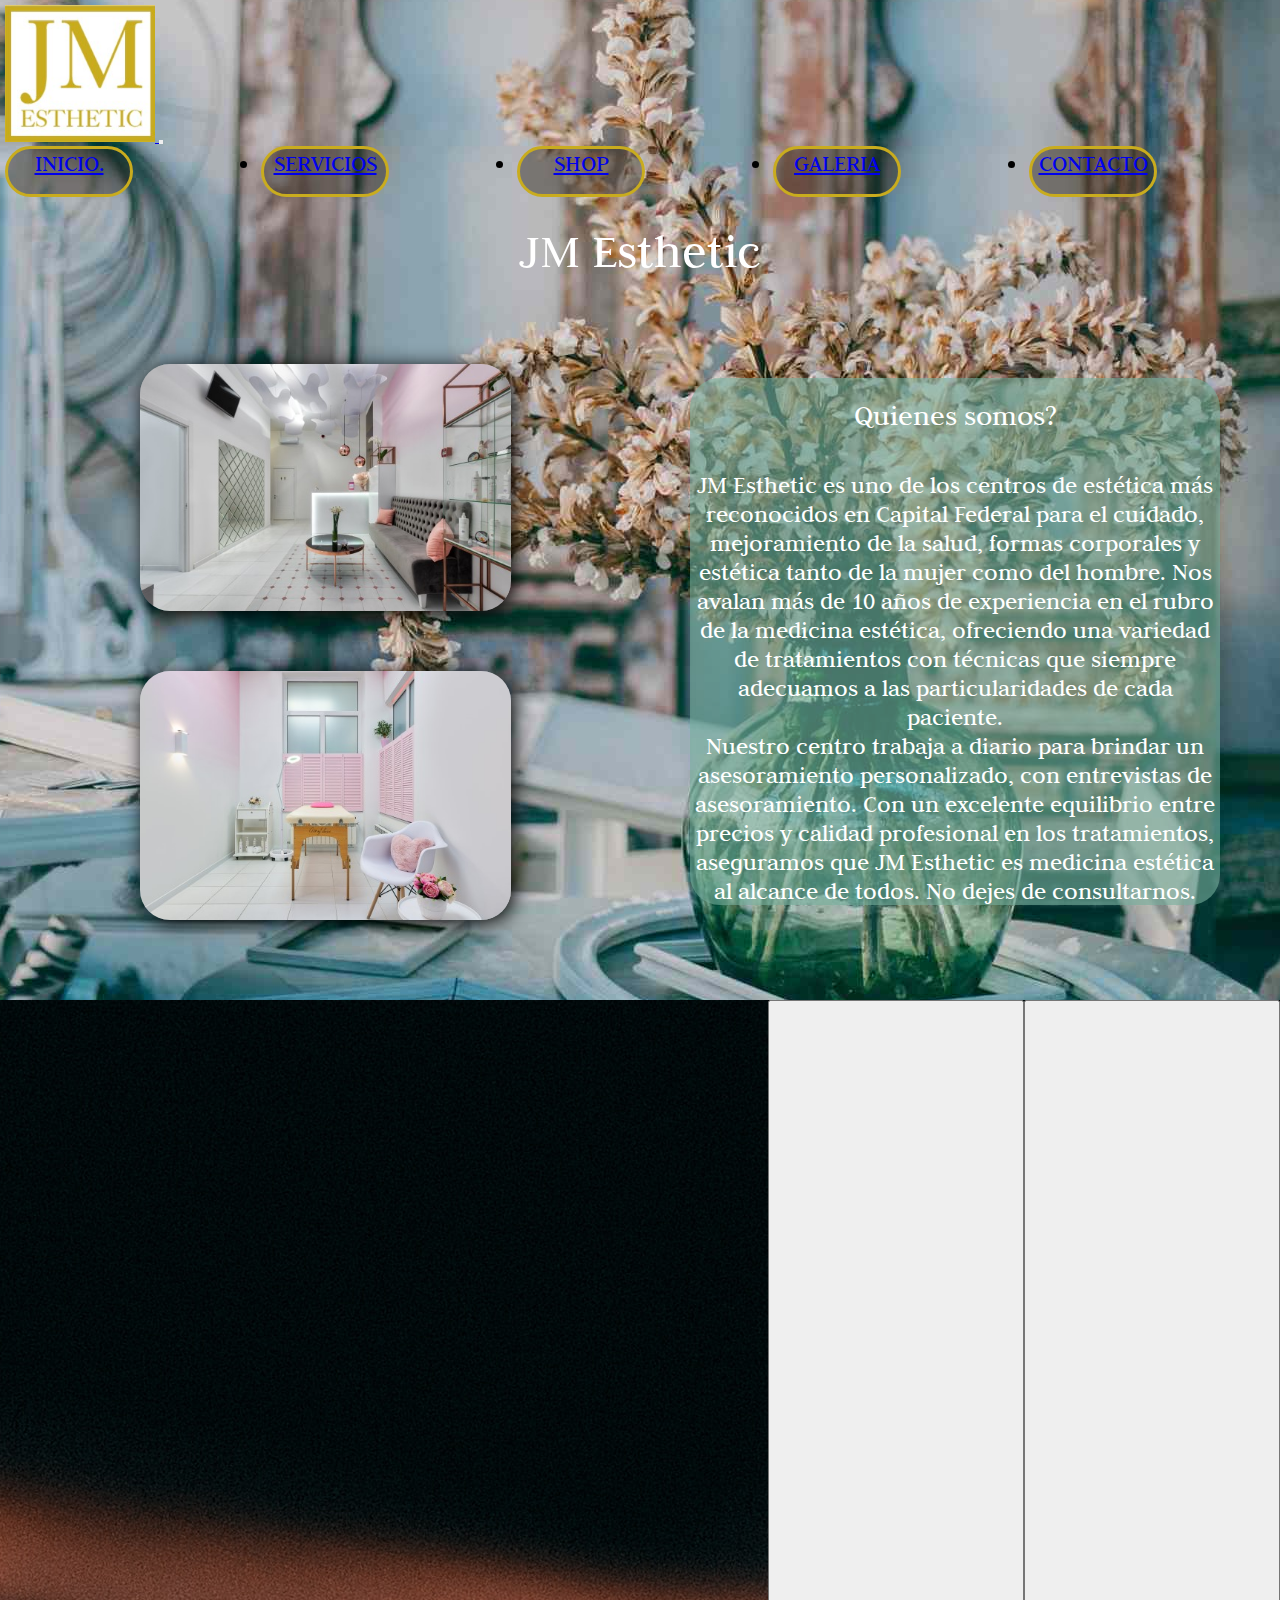
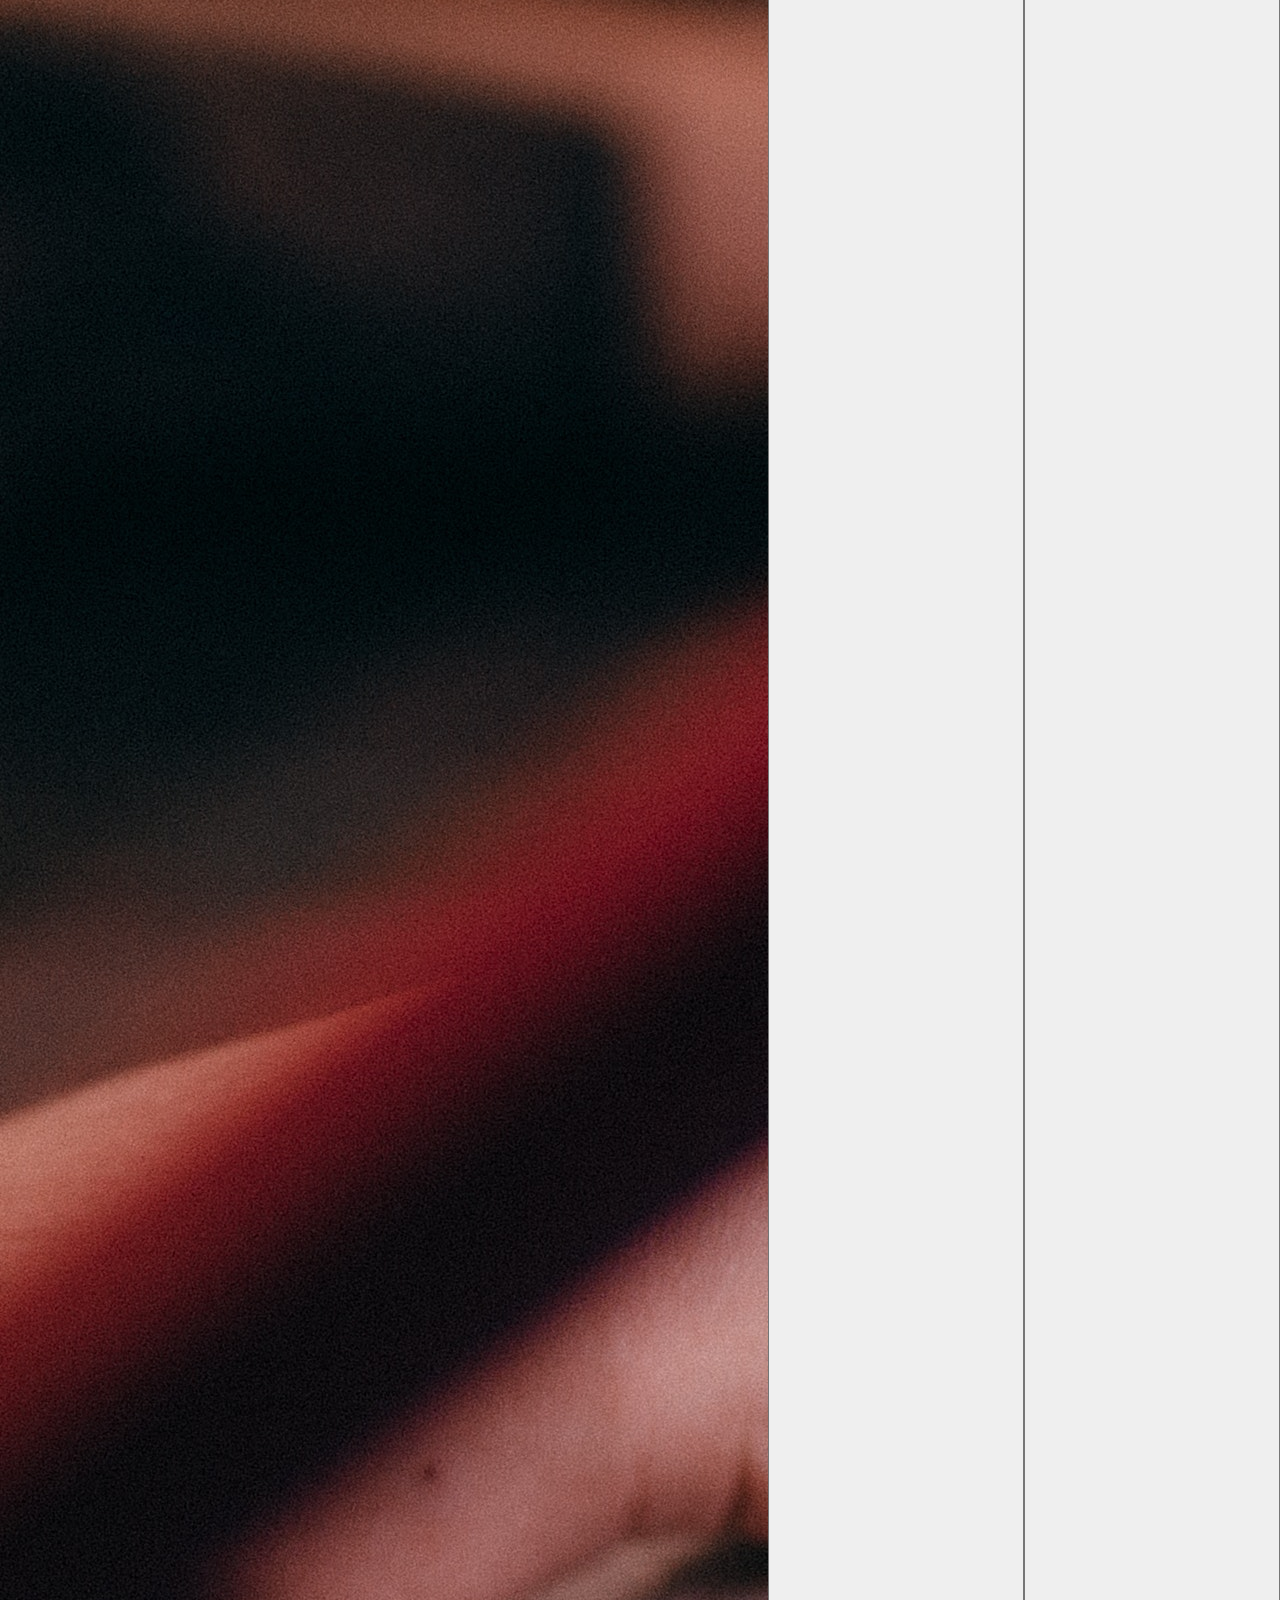
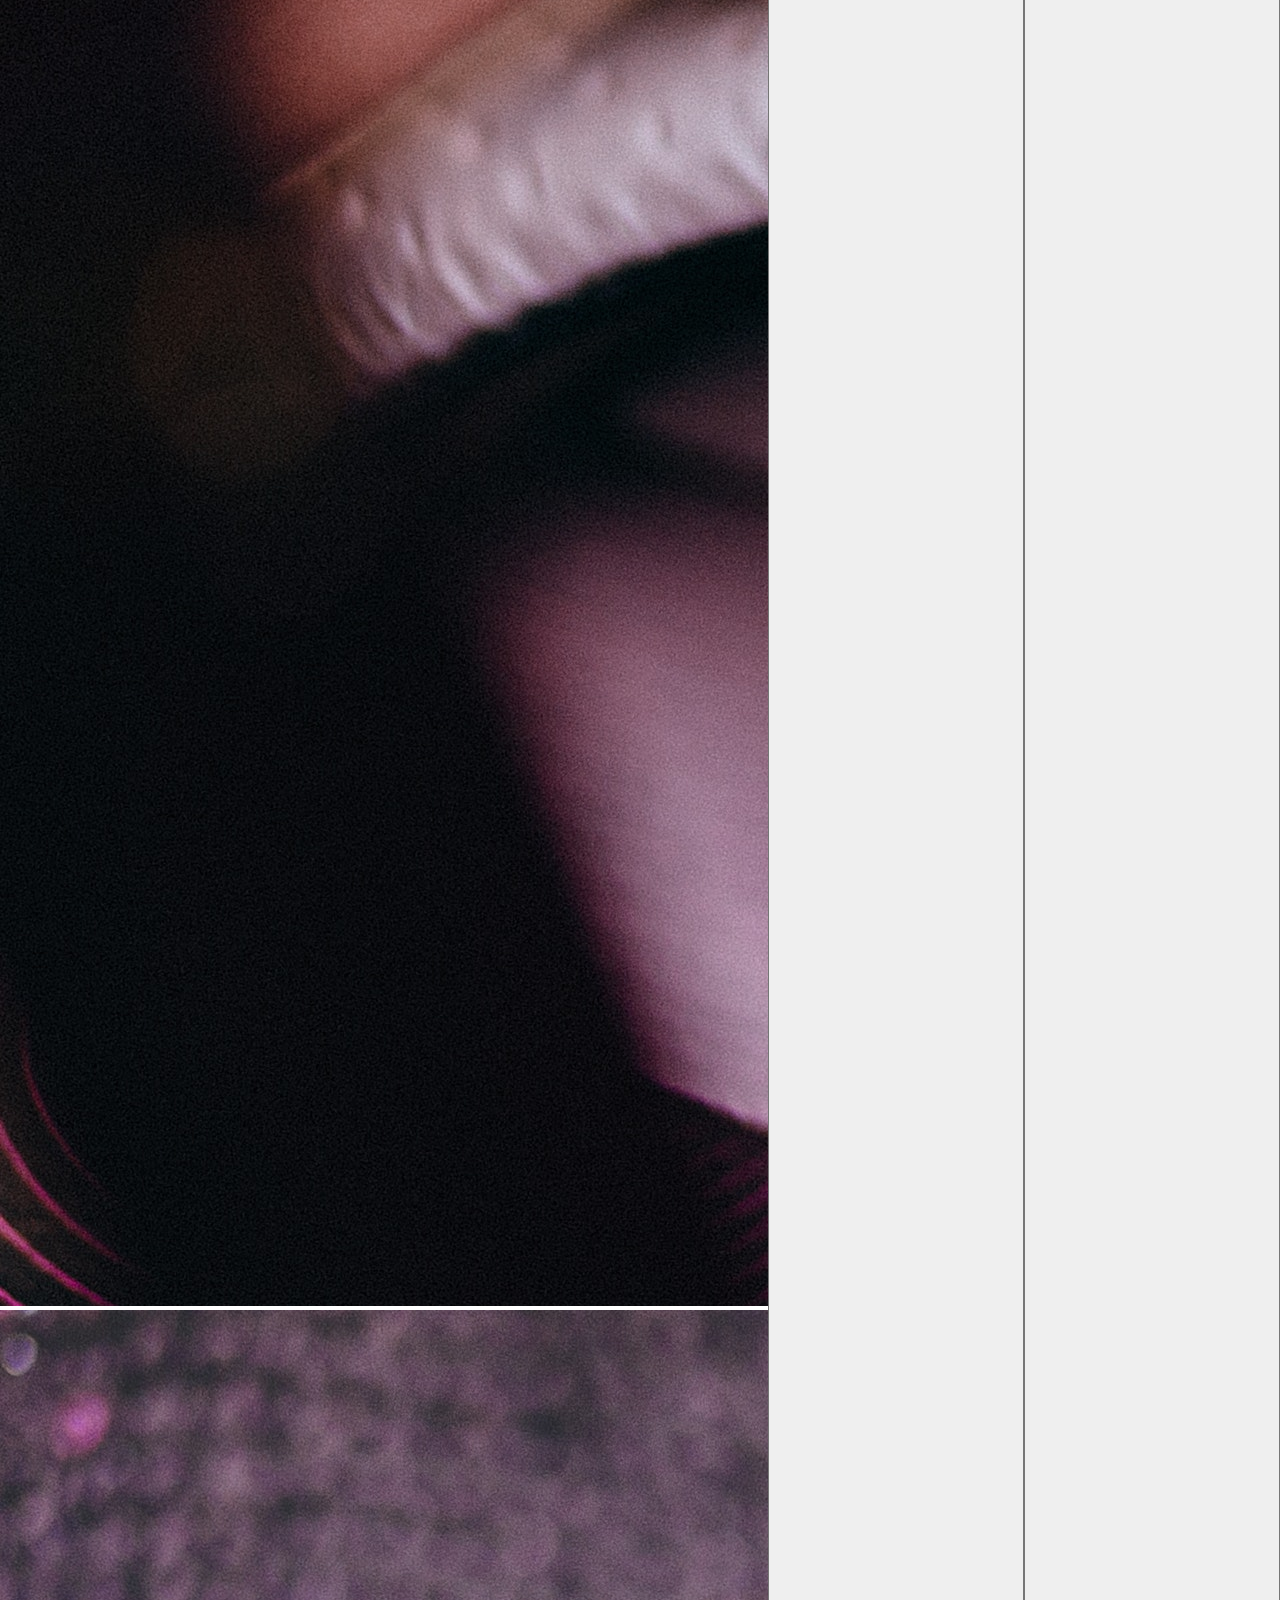
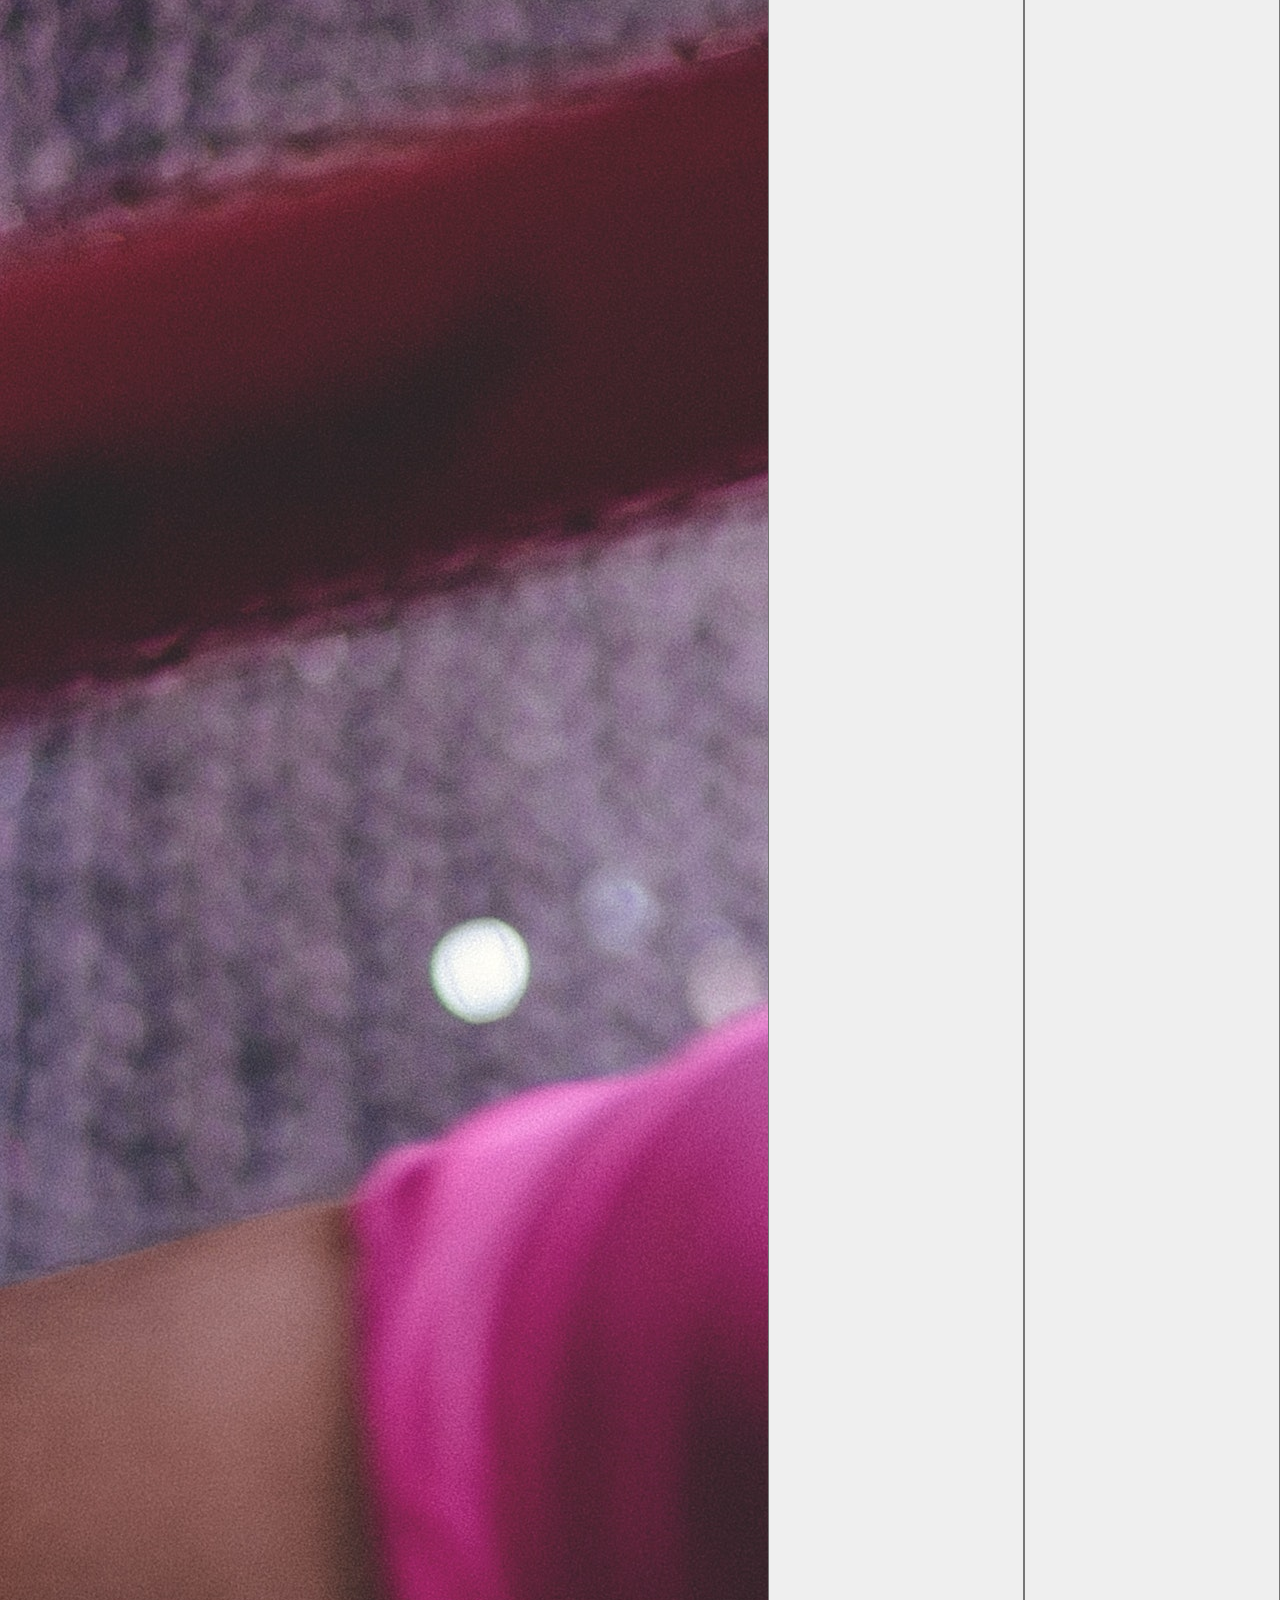
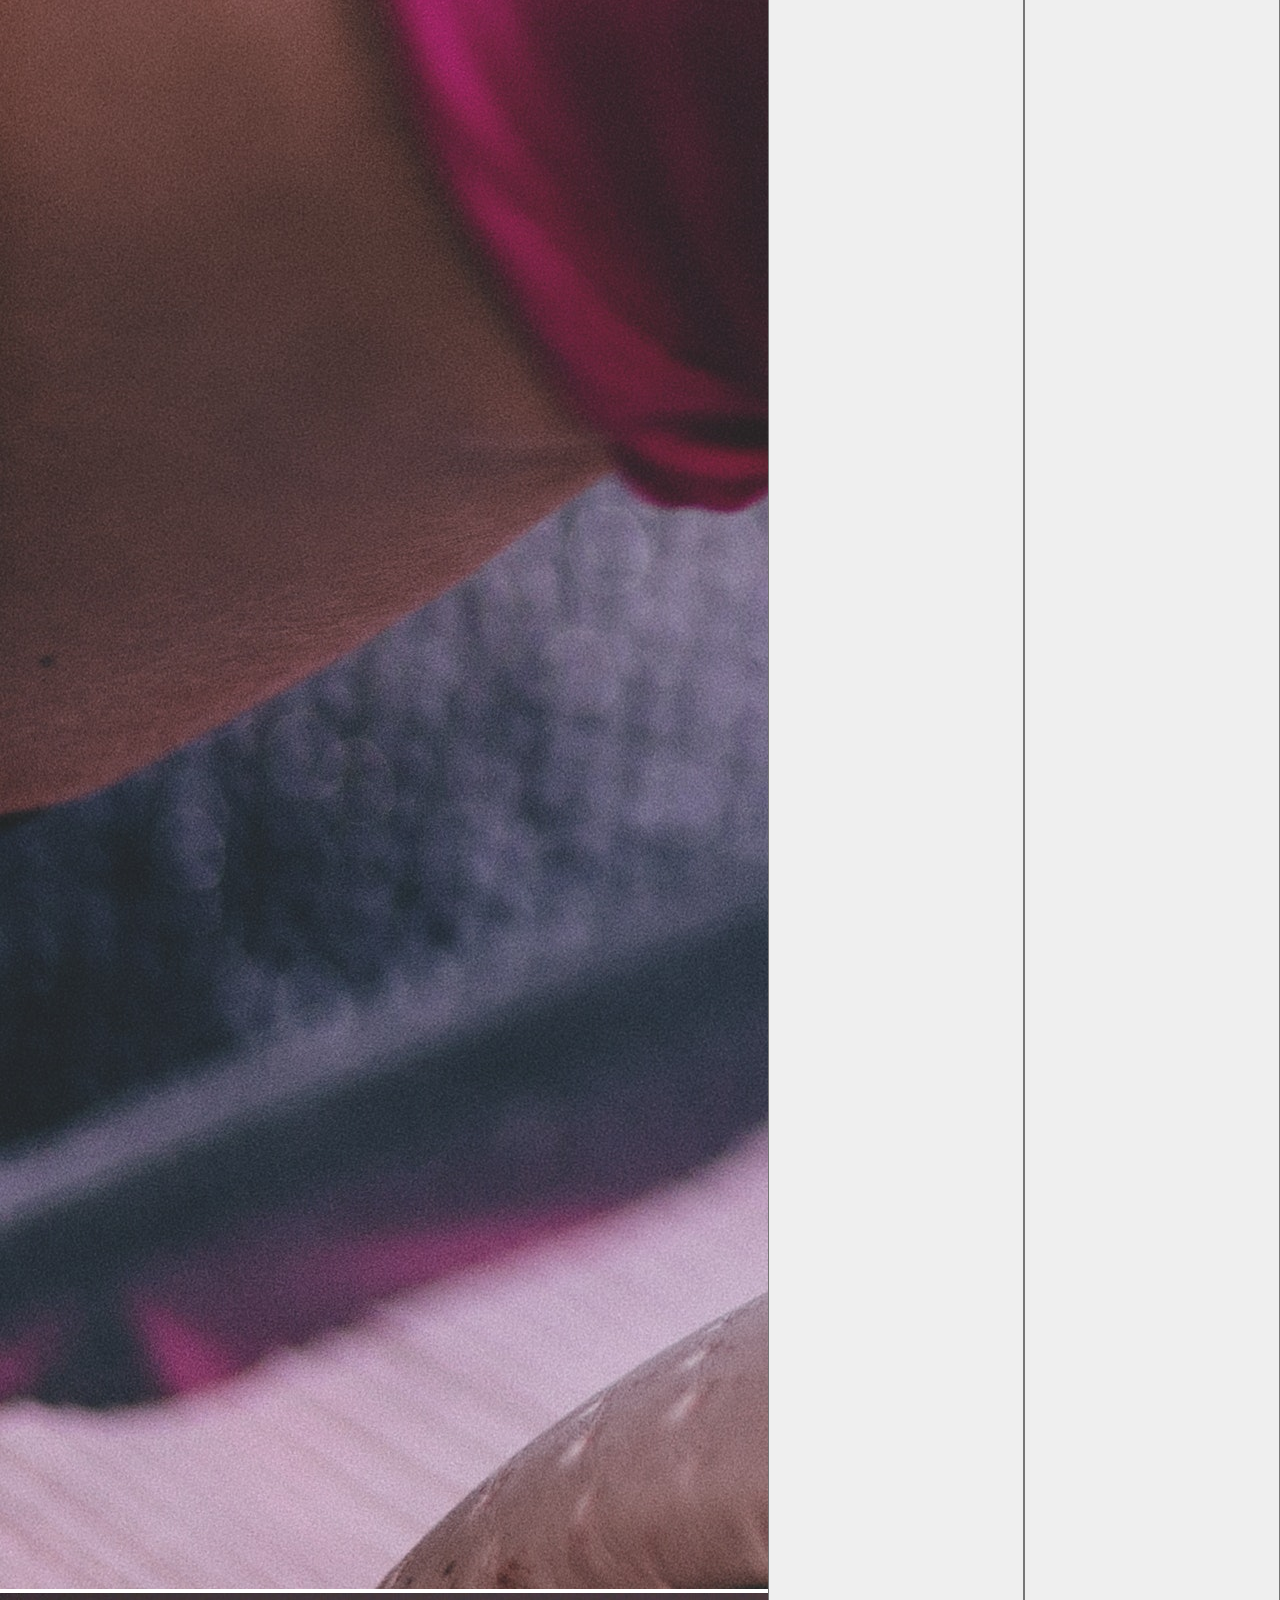
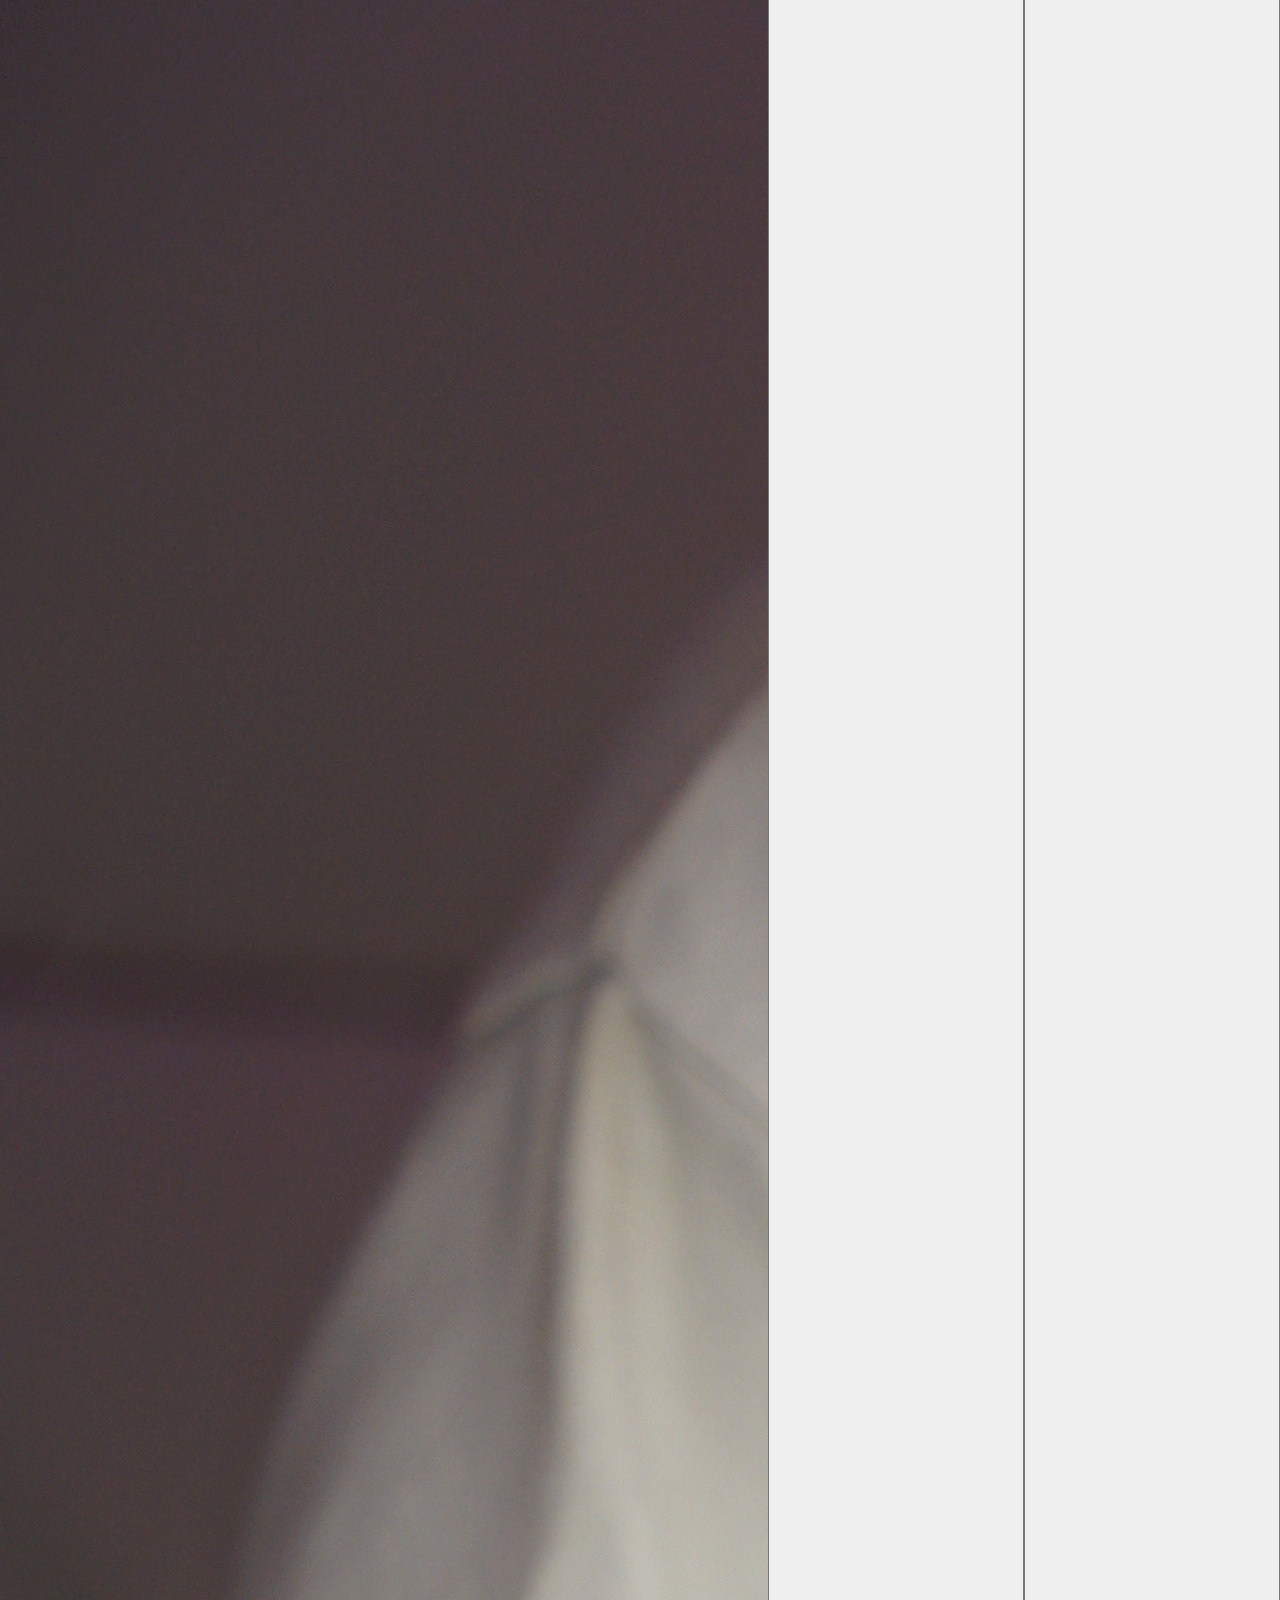
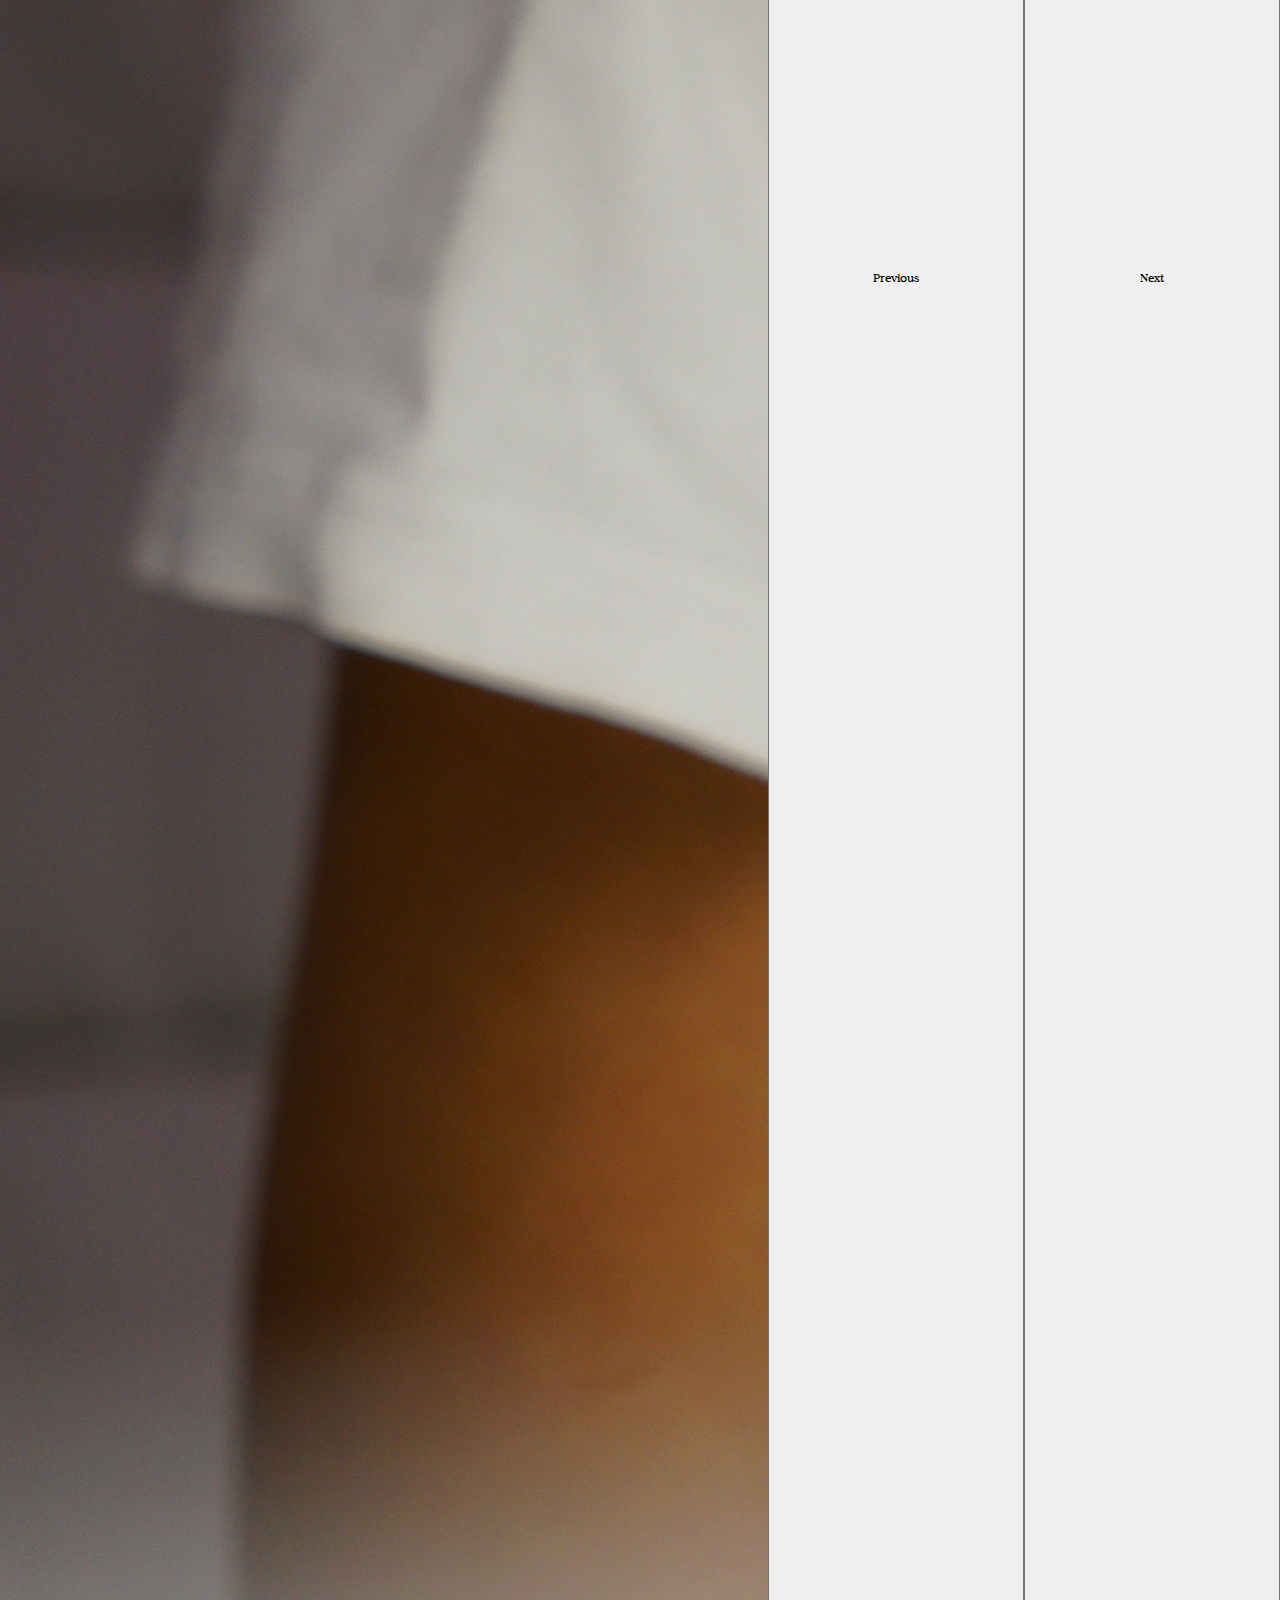
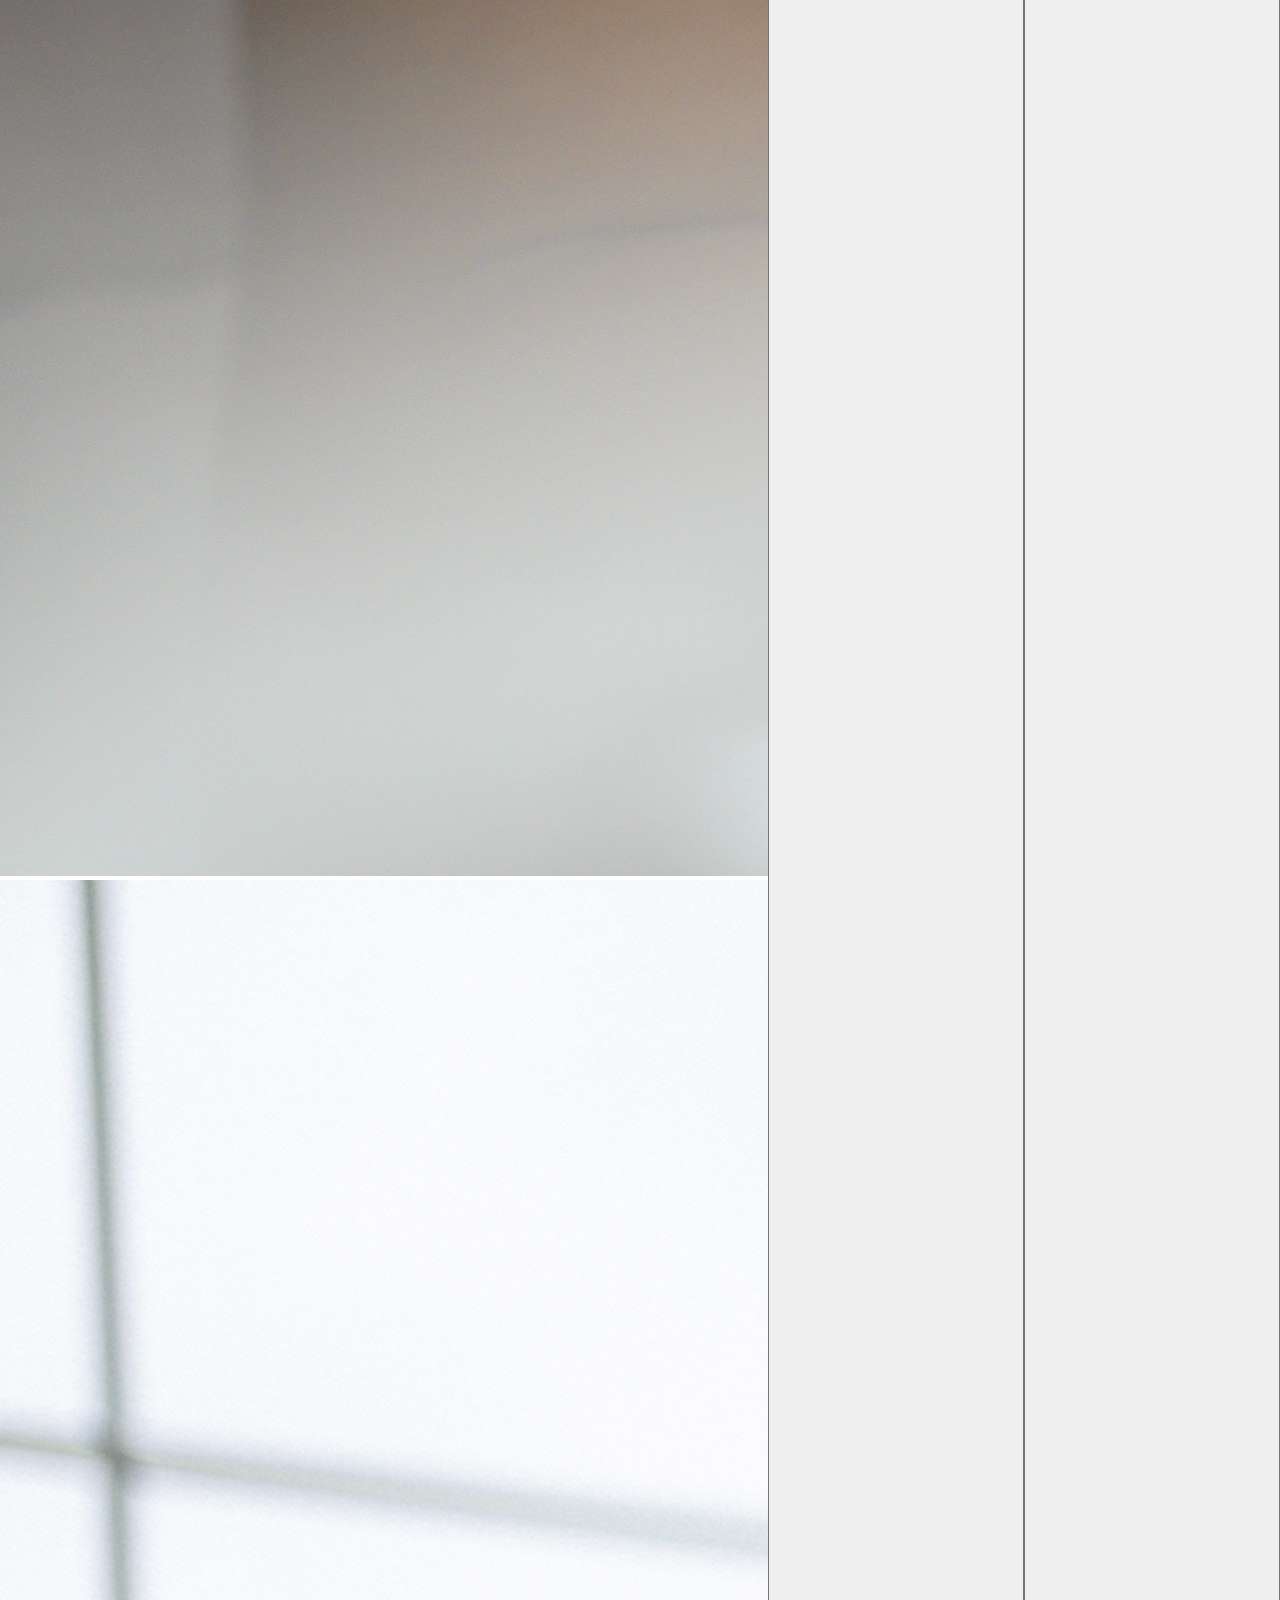
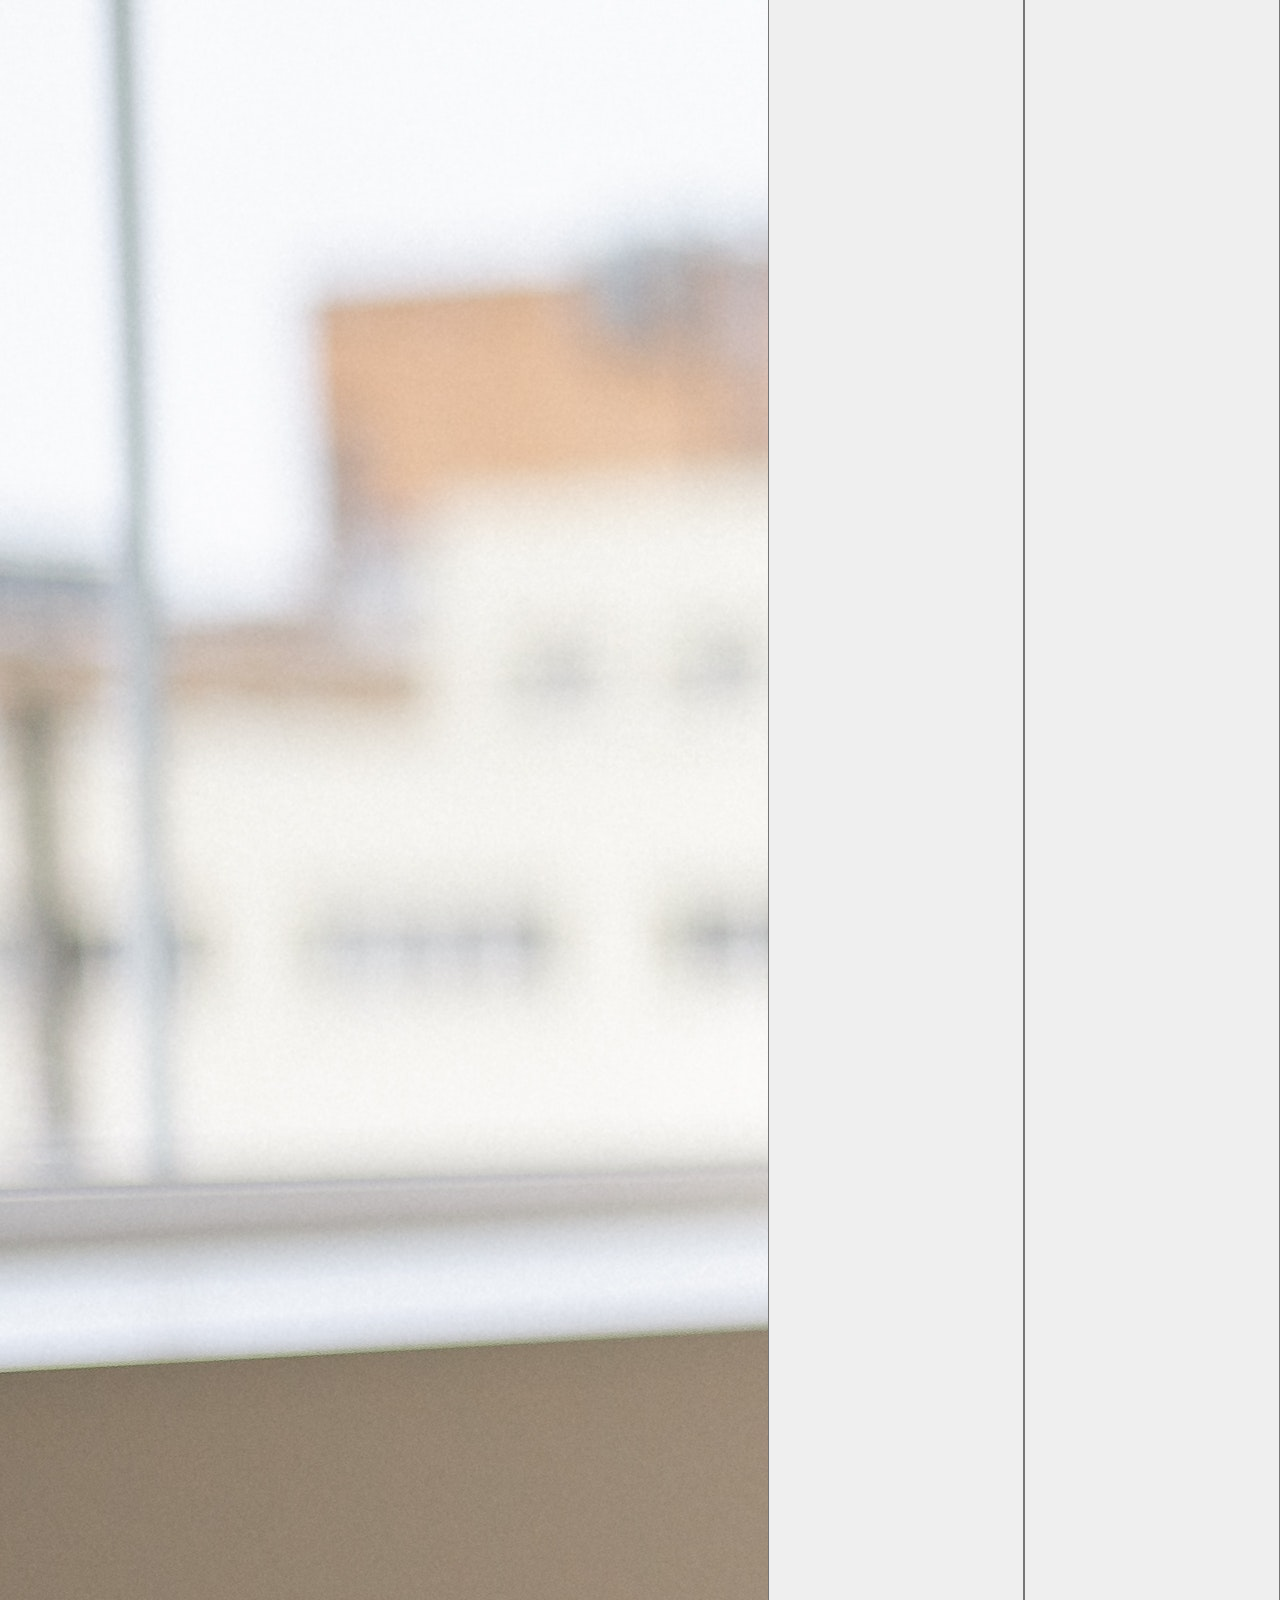
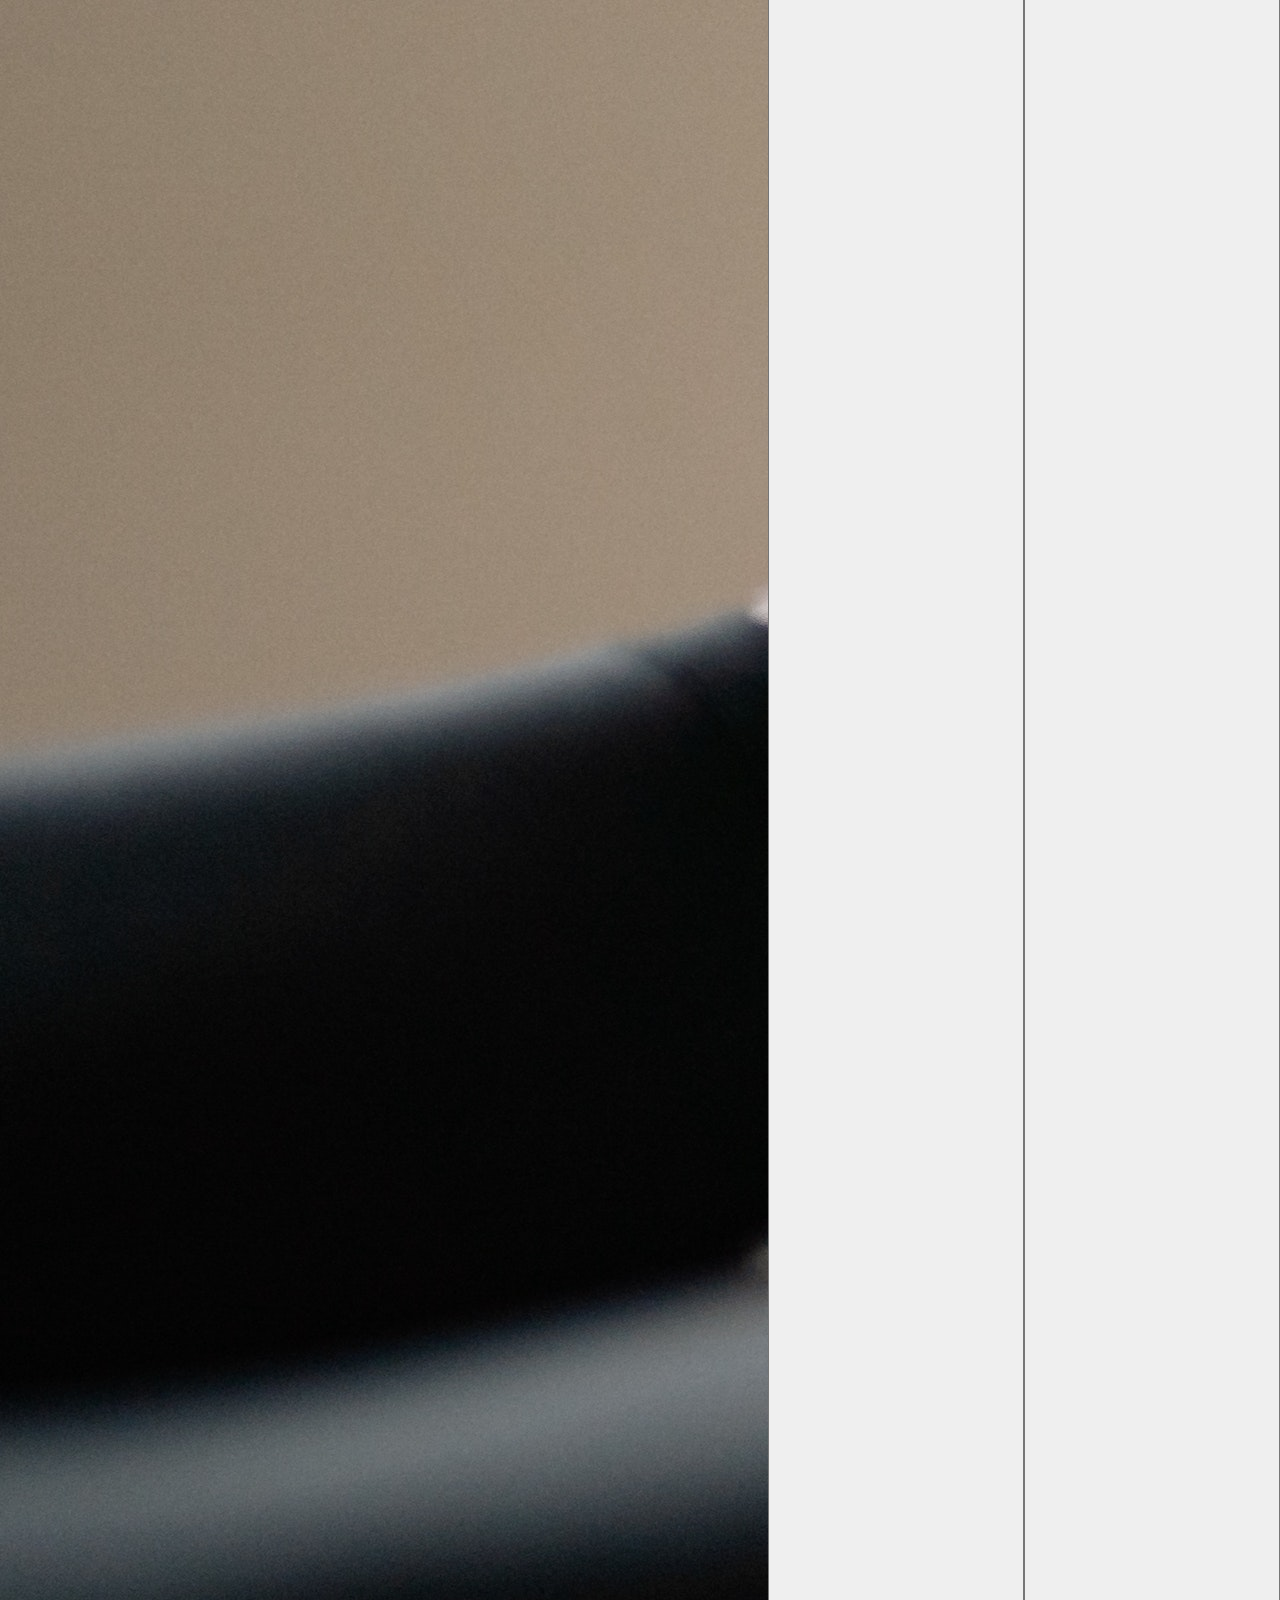
==== commit 819406b6: "prueba" ====
--- a/index.html
+++ b/index.html
@@ -24,7 +24,7 @@
               <div class="collapse navbar-collapse header__navbar" id="navbarText">
                 <ul class="navbar-nav me-auto mb-2 mb-lg-0 navbar__list">
                   <li class="nav-item list__pag">
-                    <a class="nav-link p-0 text-white" href="./index.html">INICIO</a>
+                    <a class="nav-link p-0 text-white" href="./index.html">INICIO.</a>
                       </li>  
                   <li class="nav-item list__pag">
                     <a class="nav-link p-0 text-white" href="./pages/servicios.html">SERVICIOS</a>
